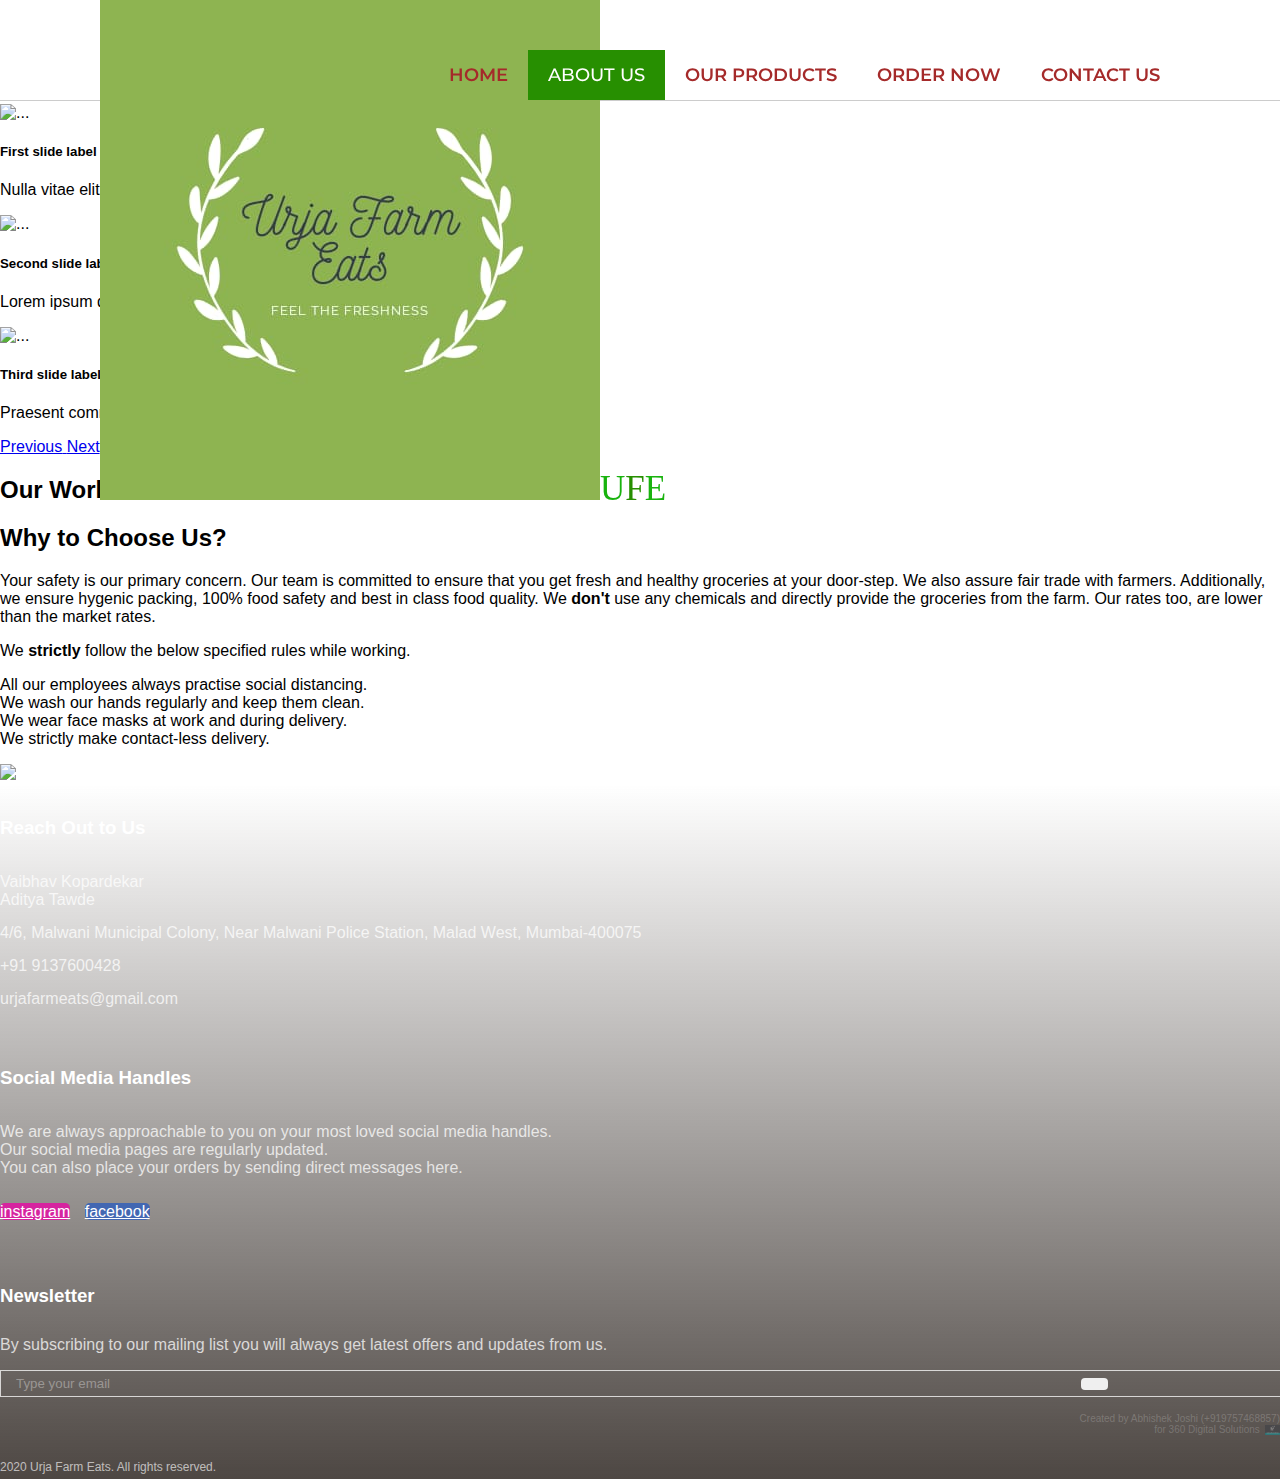
==== about.html @ f3934c21 "Update about.html" ====
<!DOCTYPE html>
<html lang="en-US">
<head>
	<title>Urja Farm Eats</title>

	<meta name="viewport" content="width=device-width, initial-scale=1">
	<meta charset="UTF-8" />
	<meta name="description" content="Official website of Urja Farm Eats.">
	<meta name="keywords" content="urja, farm, eats">
	<meta name="author" content="Abhishek Joshi for 360 Digital Solutions">


	<link rel="stylesheet" href="css/style.css" type="text/css" media="all" />


	<link href="https://fonts.googleapis.com/css2?family=Raleway:wght@500&display=swap" rel="stylesheet">
	<link href="https://fonts.googleapis.com/css2?family=Montserrat&display=swap" rel="stylesheet">


	<!-- Chrome, Firefox OS and Opera -->
	<meta name="theme-color" content="#0b4d02">
	<!-- Windows Phone -->
	<meta name="msapplication-navbutton-color" content="#0b4d02">
	<!-- iOS Safari -->
	<meta name="apple-mobile-web-app-status-bar-style" content="#0b4d02">




	<!-- CSS only -->
	<link rel="stylesheet" href="https://stackpath.bootstrapcdn.com/bootstrap/4.5.0/css/bootstrap.min.css" integrity="sha384-9aIt2nRpC12Uk9gS9baDl411NQApFmC26EwAOH8WgZl5MYYxFfc+NcPb1dKGj7Sk" crossorigin="anonymous">

	<!-- JS, Popper.js, and jQuery -->
	<script src="https://code.jquery.com/jquery-3.5.1.slim.min.js" integrity="sha384-DfXdz2htPH0lsSSs5nCTpuj/zy4C+OGpamoFVy38MVBnE+IbbVYUew+OrCXaRkfj" crossorigin="anonymous"></script>
	<script src="https://cdn.jsdelivr.net/npm/popper.js@1.16.0/dist/umd/popper.min.js" integrity="sha384-Q6E9RHvbIyZFJoft+2mJbHaEWldlvI9IOYy5n3zV9zzTtmI3UksdQRVvoxMfooAo" crossorigin="anonymous"></script>
	<script src="https://stackpath.bootstrapcdn.com/bootstrap/4.5.0/js/bootstrap.min.js" integrity="sha384-OgVRvuATP1z7JjHLkuOU7Xw704+h835Lr+6QL9UvYjZE3Ipu6Tp75j7Bh/kR0JKI" crossorigin="anonymous"></script>

	<script src="https://kit.fontawesome.com/48f5df0e7d.js" crossorigin="anonymous"></script>


	<link rel="shortcut icon" href="images/logo.jpg">
    <link rel="icon" href="images/logo.jpg">
    <link rel="apple-touch-icon" href="images/logo.jpg">

	
	<script>
		function numcount(){
			const counters = document.querySelectorAll('.counter');
			const speed = 99;

			counters.forEach(counter =>{
				const updateCount = () =>{
					const target = +counter.getAttribute('data-target');
					var count = +counter.innerText;

					const inc = Math.floor(target/speed);


					if(count<target)
					{
						counter.innerText = count + inc;
						setTimeout(updateCount, 20);
					}
					else
					{
						counter.innerText = target;
					}

				}

				updateCount();
			});
		}



	</script>



</head>
<body>







	<header>

		<div class="logo"><a href="https://urjafarmeats.com/" id="logo"><img src="images/logo.jpg">U<span class="farm-dark">F</span>E</a></div>
		<nav id="nav">
			<ul>
				<li><a href="https://urjafarmeats.com/">HOME</a></li>
				<li><a href="javascript: void(0)" class="active">ABOUT US</a></li>
				<li><a href="products.html">OUR PRODUCTS</a></li>
				<li><a href="order.html">ORDER NOW</a></li>
				<li><a href="contact.html">CONTACT US</a></li>
			</ul>
		</nav>
		<div class="menu-toggle" onclick="myFunction(this)" id="toggle">
			<div class="bar1"></div>
			<div class="bar2"></div>
			<div class="bar3"></div>
		</div>

	</header>
	<script type="text/javascript">
		function myFunction(x) {
			x.classList.toggle("change");
		}
	</script>
	<script type="text/javascript">
		$(document).ready(function(){
			$('.menu-toggle').click(function(){
				$('nav').toggleClass('active')
			})
		})
	</script>
	<br>


<div id="carouselExampleCaptions" class="carousel slide" data-ride="carousel">
  <ol class="carousel-indicators">
    <li data-target="#carouselExampleCaptions" data-slide-to="0" class="active"></li>
    <li data-target="#carouselExampleCaptions" data-slide-to="1"></li>
    <li data-target="#carouselExampleCaptions" data-slide-to="2"></li>
  </ol>
  <div class="carousel-inner">
    <div class="carousel-item active">
      <img src="..." class="d-block w-100" alt="...">
      <div class="carousel-caption d-none d-md-block">
        <h5>First slide label</h5>
        <p>Nulla vitae elit libero, a pharetra augue mollis interdum.</p>
      </div>
    </div>
    <div class="carousel-item">
      <img src="..." class="d-block w-100" alt="...">
      <div class="carousel-caption d-none d-md-block">
        <h5>Second slide label</h5>
        <p>Lorem ipsum dolor sit amet, consectetur adipiscing elit.</p>
      </div>
    </div>
    <div class="carousel-item">
      <img src="..." class="d-block w-100" alt="...">
      <div class="carousel-caption d-none d-md-block">
        <h5>Third slide label</h5>
        <p>Praesent commodo cursus magna, vel scelerisque nisl consectetur.</p>
      </div>
    </div>
  </div>
  <a class="carousel-control-prev" href="#carouselExampleCaptions" role="button" data-slide="prev">
    <span class="carousel-control-prev-icon" aria-hidden="true"></span>
    <span class="sr-only">Previous</span>
  </a>
  <a class="carousel-control-next" href="#carouselExampleCaptions" role="button" data-slide="next">
    <span class="carousel-control-next-icon" aria-hidden="true"></span>
    <span class="sr-only">Next</span>
  </a>
</div>



<h2 class="text-center topic">Our Work Process</h2>

<div class="delivery-flow text-center">
	<i class="fas fa-mobile"></i>
	<i class="fas fa-long-arrow-alt-right"></i>
	<i class="fas fa-truck"></i>
	<i class="fas fa-long-arrow-alt-right"></i>
	<i class="fas fa-home"></i>
	<i class="fas fa-long-arrow-alt-right"></i>
	<i class="far fa-grin-beam"></i> 
</div>

<div class="container">
	<h2 class="text-center topic">Why to Choose Us?</h2>
	<p class="why-us">Your safety is our primary concern. Our team is committed to ensure that you get fresh and healthy groceries at your door-step. We also assure fair trade with farmers. Additionally, we ensure hygenic packing, 100% food safety and best in class food quality. We <b>don't</b> use any chemicals and directly provide the groceries from the farm. Our rates too, are lower than the market rates.
	</p>
	<p class="covid text-center text-danger">
		We <b>strictly</b> follow the below specified rules while working.
		<div class="covid-padding">
			<div class="row">
				<div class="col-lg-6 col-sm-12 covid-rule">
					<div class="row text-danger">
						<div class="col-1 covid-icon"><i class="fas fa-people-arrows"></i></div>
						<div class="col-11">All our employees always practise social distancing.</div>
					</div>
				</div>
				<div class="col-lg-6 col-sm-12 covid-rule">
					<div class="row text-danger">
						<div class="col-1 covid-icon"><i class="fas fa-hands-wash"></i></div>
						<div class="col-11">We wash our hands regularly and keep them clean.</div>
					</div>
				</div>
			</div>
			<div class="row">
				<div class="col-lg-6 col-sm-12 covid-rule">
					<div class="row text-danger">
						<div class="col-1 covid-icon"><i class="fas fa-head-side-mask"></i></div>
						<div class="col-11">We wear face masks at work and during delivery.</div>
					</div>
				</div>
				<div class="col-lg-6 col-sm-12 covid-rule">
					<div class="row text-danger">
						<div class="col-1 covid-icon"><i class="fas fa-handshake-slash"></i></div>
						<div class="col-11">We strictly make contact-less delivery.</div>
					</div>
				</div>
			</div>
		</div>

	</p>

</div>



<!--footer-->


<div class="grass-img">
	<img src="images/grass.jpg" class="grass">
</div>

<footer>
	<div class="footer">
		<div class="container">
			<div class="row">
				<div class="col-lg-4 col-md-6 col-sm-6 col-xs-12 footer-blocks">
					<h3 class="footer-head">
						Reach Out to Us
					</h3>
					<div class="row footer-left">
						<div class="col-2 text-center"><i class="far fa-address-card"></i></div>
						<div class="col-10 footer-contact">Vaibhav Kopardekar<br>Aditya Tawde</div>
					</div>
					<div class="row footer-left">
						<div class="col-2 text-center"><i class="fas fa-store"></i></div>
						<div class="col-10 footer-contact">4/6, Malwani Municipal Colony, Near Malwani Police Station, Malad West, Mumbai-400075</div>
					</div>
					<div class="row footer-left">
						<div class="col-2 text-center"><i class="fas fa-mobile-alt"></i></div>
						<div class="col-10 footer-contact">+91 9137600428</div>
					</div>
					<div class="row footer-left">
						<div class="col-2 text-center"><i class="far fa-envelope"></i></div>
						<div class="col-10 footer-contact">urjafarmeats@gmail.com</div>
					</div>
				</div>
				<div class="col-lg-4 col-md-6 col-sm-6 col-xs-12 footer-blocks">
					<h3 class="footer-head">
						Social Media Handles
					</h3>
					<p class="footer-mid">
						We are always approachable to you on your most loved social media handles.<br>Our social media pages are regularly updated.<br>You can also place your orders by sending direct messages here.
						<br>
					</p>
					<p>
						<a href="#" class="button btn insta footer-social1"><i class="fab fa-instagram"></i> instagram</a>
						<a href="#" class="button btn fb footer-social2"><i class="fab fa-facebook-f"></i> facebook</a>
					</p>
				</div>
				<div class="col-lg-4 col-md-12 col-sm-12 col-xs-12 footer-blocks">
					<h3 class="footer-head">
						Newsletter
					</h3>
					<p class="footer-right">
						By subscribing to our mailing list you will always get latest offers and updates from us.
						<br>
						<form class="text-center footer-form">
							<input type="email" name="" class="footer-input" placeholder="Type your email" required><button type="submit" class="btn footer-button"><i class="far fa-paper-plane"></i></button>
						</form>
					</p>
					<p class="credits">
						Created by Abhishek Joshi (+919757468857)<br>for 360 Digital Solutions <img class="digi-sol" src="images/digi_sol.jpg">
					</p>
				</div>
			</div>
			<div class="copyright text-center"><i class="far fa-copyright"></i> 2020 Urja Farm Eats. All rights reserved.</div>
		</div>
	</div>	
</footer>




</body>
</html>
---- css/style.css ----
body
{
	margin: 0;
	padding: 0;
	font-family: sans-serif;
	background: white;
	background-size: cover;
	scroll-behavior: smooth;
}

::-moz-selection { /* Code for Firefox */
  color: white;
  background: black;
}

::selection {
  color: white;
  background: black;
}

@font-face {
  font-family: title;
  src: url(../fonts/nickainley.otf);
}

header
{
	position: fixed;
	top: 0;
	left: 0;
	padding: 0 100px;
	background: #fff;
	width: 100%;
	box-sizing: border-box;
	border-bottom: 1px solid rgba(0,0,0,0.2);
	z-index: 50;
}

header .logo a
{
	color: #19b30e;
	height: 50px;
	line-height: 50px;
	font-size: 35px;
	float: left;
	text-decoration: none;
	font-family: 'title';
}

.farm-dark
{
	color: #278f01;
}

header nav
{
	float: right;
}

header nav ul
{
	margin: 0;
	padding: 0;
	display: flex;
}

header nav ul li
{
	list-style: none;
}

header nav ul li a
{
	height: 50px;
	line-height: 50px;
	padding: 0 20px;
	color: #a52a2a;
	text-decoration: none;
	display: block;
	transition: 0.2s;
	font-family: 'Montserrat', sans-serif;
	font-size: 18px;
	font-weight: 600;
}

header nav ul li a:hover
{
	color: #fff;
	background: #19b30e;
	text-decoration: none;
	font-weight: 500;
	transition: 0.2s;
}

header nav ul li a.active
{
	color: #fff;
	background: #278f01;
	text-decoration: none;
	font-weight: 500;
}

.menu-toggle
{
	color: #fff;
	float: right;
	line-height: 50px;
	font-size: 24px;
	cursor: pointer;
	display: none;
}

@media (max-width: 1156px)
{
	header
	{
		padding: 0 20px;
	}
}

@media (max-width: 1000px)
{
	header
	{
		padding: 0 20px;
	}
	.menu-toggle
	{
		display: block;
		margin-top: 10px;
	}
	header nav
	{
		position: fixed;
		width: 100%;
		height: calc(100vh - 50px);
		background: #fff;
		top: 50px;
		right: -100%;
		transition: 0.5s;
	}
	header nav.active
	{
		right: 0;
		width: 30%;
		min-width: 200px;
		border-left: 1px solid rgba(0,0,0,0.2);
		border-top: 1px solid rgba(0,0,0,0.2);
	}
	header nav ul
	{
		display: block;
		text-align: center;
	}
	header nav ul li a
	{
		border-bottom: 1px solid rgba(0,0,0,0.2);
		font-weight: 500;
	}
}

.bar1, .bar2, .bar3
{
	width: 30px;
	height: 2px;
	background-color: #009000;
	margin: 6px 0;
	transition: 0.5s ease;
}

.change .bar1
{
	transform: rotate(-45deg) translate(-3px,4px);
}

.change .bar3
{
	transform: rotate(45deg) translate(-7px,-8px);
}

.change .bar2
{
	opacity: 0;
}

.banner
{
	background: linear-gradient(rgba(255,255,255,0.8),rgba(255,255,255,0.8)), url(../images/banner.png);
	background-size: cover;
	background-repeat: no-repeat;
}

.banner-title
{
	padding: 90px 40px 20px 40px;
	color: #19b30e;
	font-size: 100px;
	text-shadow: 0 0 0px #0d9903;
	font-family: 'title';
}

@media(max-width: 706px)
{
	.banner-title
	{
		padding: 50px 40px 20px 40px;
	}
}

@media(max-width: 485px)
{
	.banner-title
	{
		padding: 50px 70px 20px 70px;
	}
}

@media(max-width: 369px)
{
	.banner-title
	{
		padding: 50px 40px 20px 40px;
	}
}

.banner-tagline
{
	padding-bottom: 20px;
	padding-left: 400px;
	font-family: 'Raleway', sans-serif;
	color: #007400;
}

@media(max-width: 775px)
{
	.banner-tagline
	{
		padding-left: 250px;
	}
}

@media(max-width: 590px)
{
	.banner-tagline
	{
		padding-left: 150px;
	}
}

@media(max-width: 485px)
{
	.banner-tagline
	{
		padding-left: 0px;
	}
}

.banner-text
{
	color: #a52a2a;
	padding-bottom: 40px;
	padding-left: 20px;
	padding-right: 20px;
	font-family: 'Montserrat', sans-serif;
}

@media(max-width: 320px)
{
	.banner-text
	{
		font-size: 23px;
	}
}

.banner-btn
{
	padding-bottom: 40px;
}

.banner-btn1
{
	font-weight: 400;
	font-size: 27px;
	text-align: center;
	color: #d9534f;
	border: solid 2px #d9534f;
	border-radius: 50px;
	padding: 5px 10px;
	transition: 0.5s;
	margin-right: 20px;
	font-family: 'Montserrat', sans-serif;
}

.banner-btn
{
	padding-bottom: 40px;
}

.banner-btn1:hover
{
	text-decoration: none;
	background-color: #d9534f;
	transition: 0.5s;
	color: white;
}

.banner-btn2
{
	font-weight: 400;
	font-size: 27px;
	text-align: center;
	color: #3260ab;
	border: solid 2px #3260ab;
	border-radius: 50px;
	padding: 5px 10px;
	transition: 0.5s;
	margin-left: 20px;
	font-family: 'Montserrat', sans-serif;
}

.banner-btn2:hover
{
	text-decoration: none;
	background-color: #3260ab;
	transition: 0.5s;
	color: white;
}

@media(max-width: 536px)
{
	.banner-btn1
	{
		margin-right: 10px;
	}

	.banner-btn2
	{
		margin-left: 10px;
	}
}

@media(max-width: 470px)
{
	.banner-btn1
	{
		margin-right: 5px;
		font-size: 22px;
	}

	.banner-btn2
	{
		margin-left: 5px;
		font-size: 22px;
	}
}

@media(max-width: 379px)
{
	.banner-btn1
	{
		margin: 0 0 0 0;
	}

	.banner-btn2
	{
		margin: 0 0 0 0;
	}
}

@media(max-width: 347px)
{
	.banner-btn1
	{
		font-size: 19px;
	}

	.banner-btn2
	{
		font-size: 19px;
	}
}

.grass-img
{
	padding-bottom: 0 !important;
	margin-bottom: 0 !important;
}

.grass
{
	width: 100%;
}

footer
{
	background: linear-gradient(rgba(33,25,20,0),rgba(33,25,20,0.8)),url(../images/dirt.jpg);
}

.insta
{
	color: #fff !important;
	background: #d6249f !important;
  	border: none !important;
  	border-radius: 0.3em !important;
}

.fb
{
	color: #fff !important;
	background: #4267B2 !important;
	border: none !important;
	border-radius: 0.3em !important;
}

.footer-input
{
	outline: none;
    padding: 5px 15px;
    color: #fff;
    width: 82%;
    border: none;
    background: none;
}

.footer-input::placeholder { /* Chrome, Firefox, Opera, Safari 10.1+ */
	color: rgba(255,255,255,0.35);
}

:-ms-input-placeholder { /* Internet Explorer 10-11 */
	color: rgba(255,255,255,0.35);
}

::-ms-input-placeholder { /* Microsoft Edge */
	color: rgba(255,255,255,0.35);
}

.footer-button
{
	display: inline-block;
    text-align: center;
    vertical-align: middle;
    -webkit-user-select: none;
    -moz-user-select: none;
    -ms-user-select: none;
    user-select: none;
    border: 1px solid transparent;
    padding: 5px 10px 5px 15px !important;
    line-height: 1.5;
    border-radius: 0.25rem;
    color: rgba(255,255,255,0.75) !important;
}

.footer-form
{
	width: 100%;
	border: solid 1px rgba(255,255,255,0.75);
}

.footer-blocks
{
	padding-top: 10px;
	padding-bottom: 15px;
}

.footer-head
{
	padding-top: 5px;
	padding-bottom: 10px;
	color: #fff;
}

.footer-contact
{
	padding-left: 0px !important;
}

.footer-left
{
	padding-top: 5px;
	padding-bottom: 10px;
	color: rgba(255,255,255,0.75);
}

.footer-mid
{
	color: rgba(255,255,255,0.75);
	padding-top: 5px;
	padding-bottom: 10px;
}

.footer-social1
{
	margin-left: 0px;
	margin-right: 5px;
}

.footer-social2
{
	margin-left: 5px;
	margin-right: 5px;
}

.footer-right
{
	color: rgba(255,255,255,0.75);
}

.credits
{
	text-align: right;
	color: rgba(255,255,255,0.2);
	transition: 0.3s;
	font-size: 10px;
}

.credits:hover
{
	color: rgba(255,255,255,0.75);
	transition: 0.3s;
}

.digi-sol
{
	float: right;
	height: 1em;
	width: auto;
	padding: 0.1em 0 0 0.5em;
	opacity: 0.5;
	transition: 0.3s;
}

.credits:hover .digi-sol
{
	opacity: 0.75;
	transition: 0.3s;
}

.copyright
{
	padding: 0 0 5px 0;
	margin: 0 0 0 0;
	font-size: 12px;
	color: rgba(255,255,255,0.65);
}

.delivery-flow
{
	font-size: 10vw;
	color: #016a8c;
}
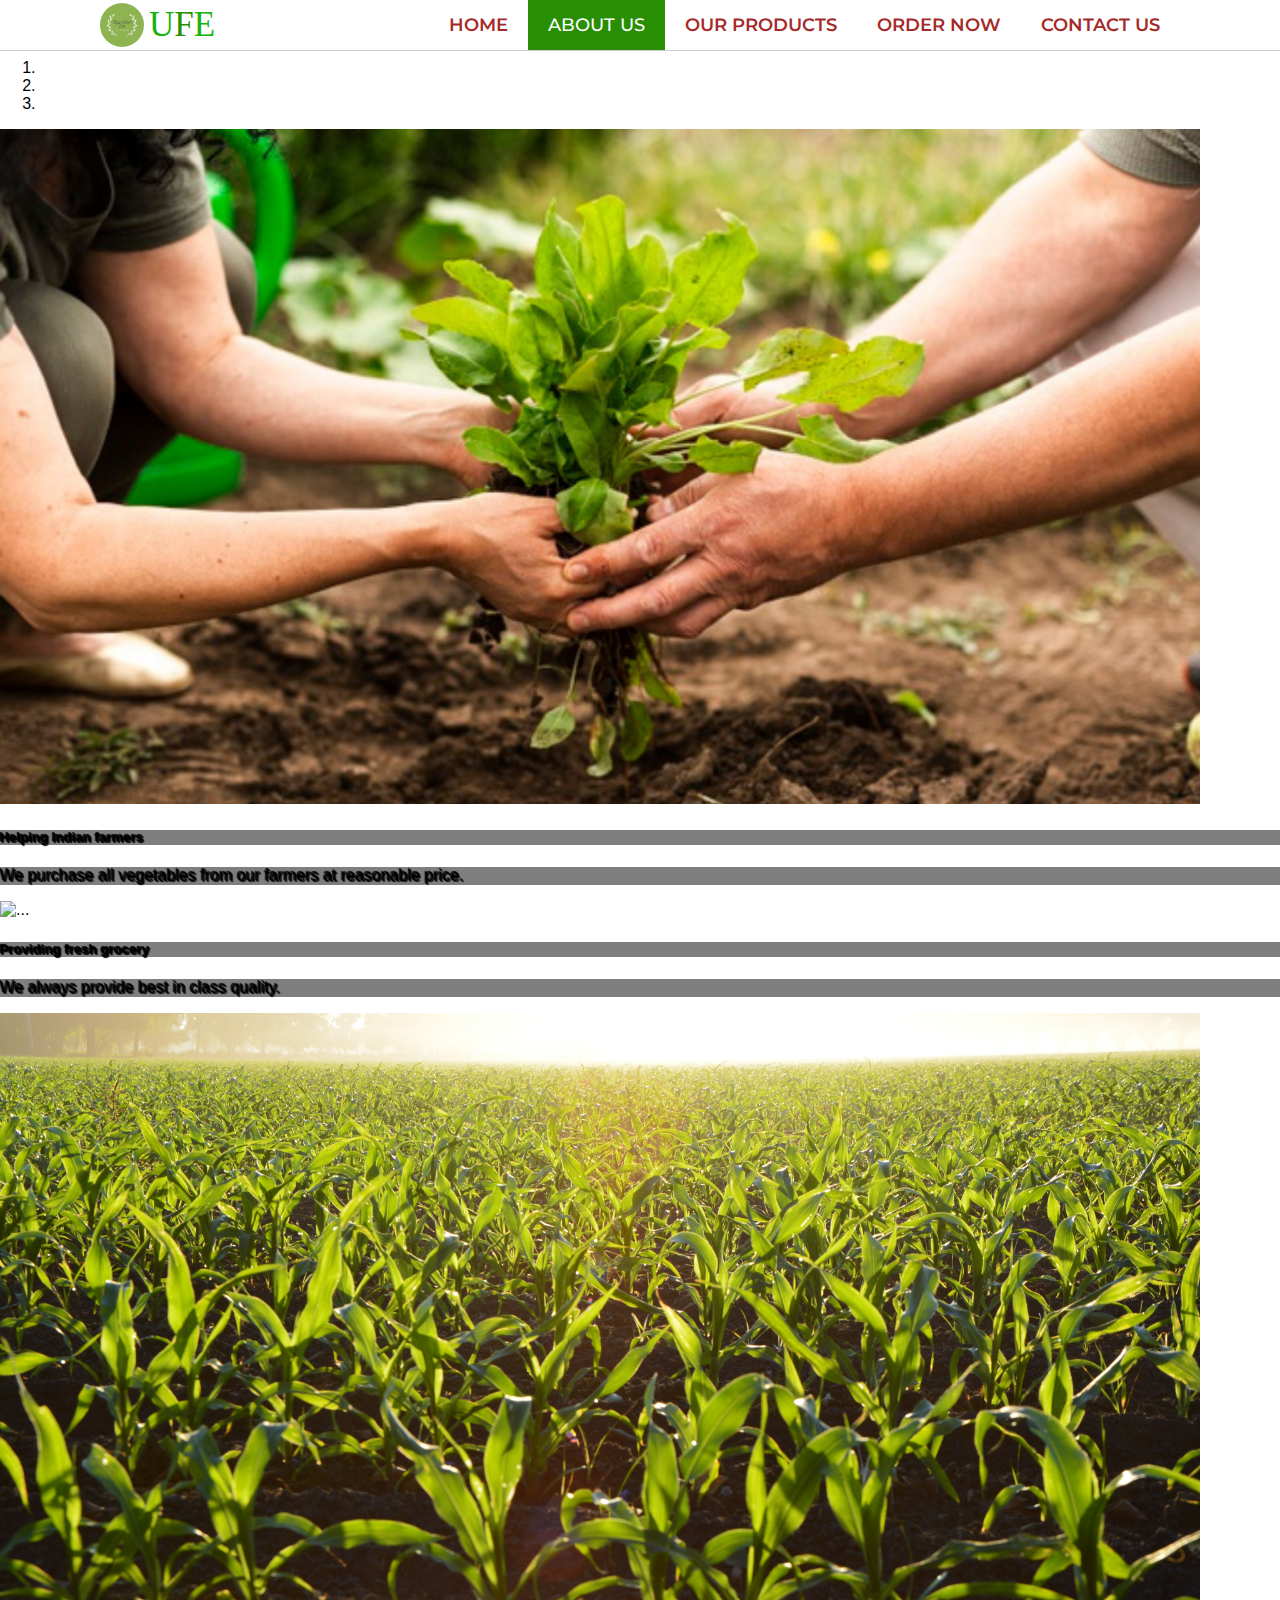
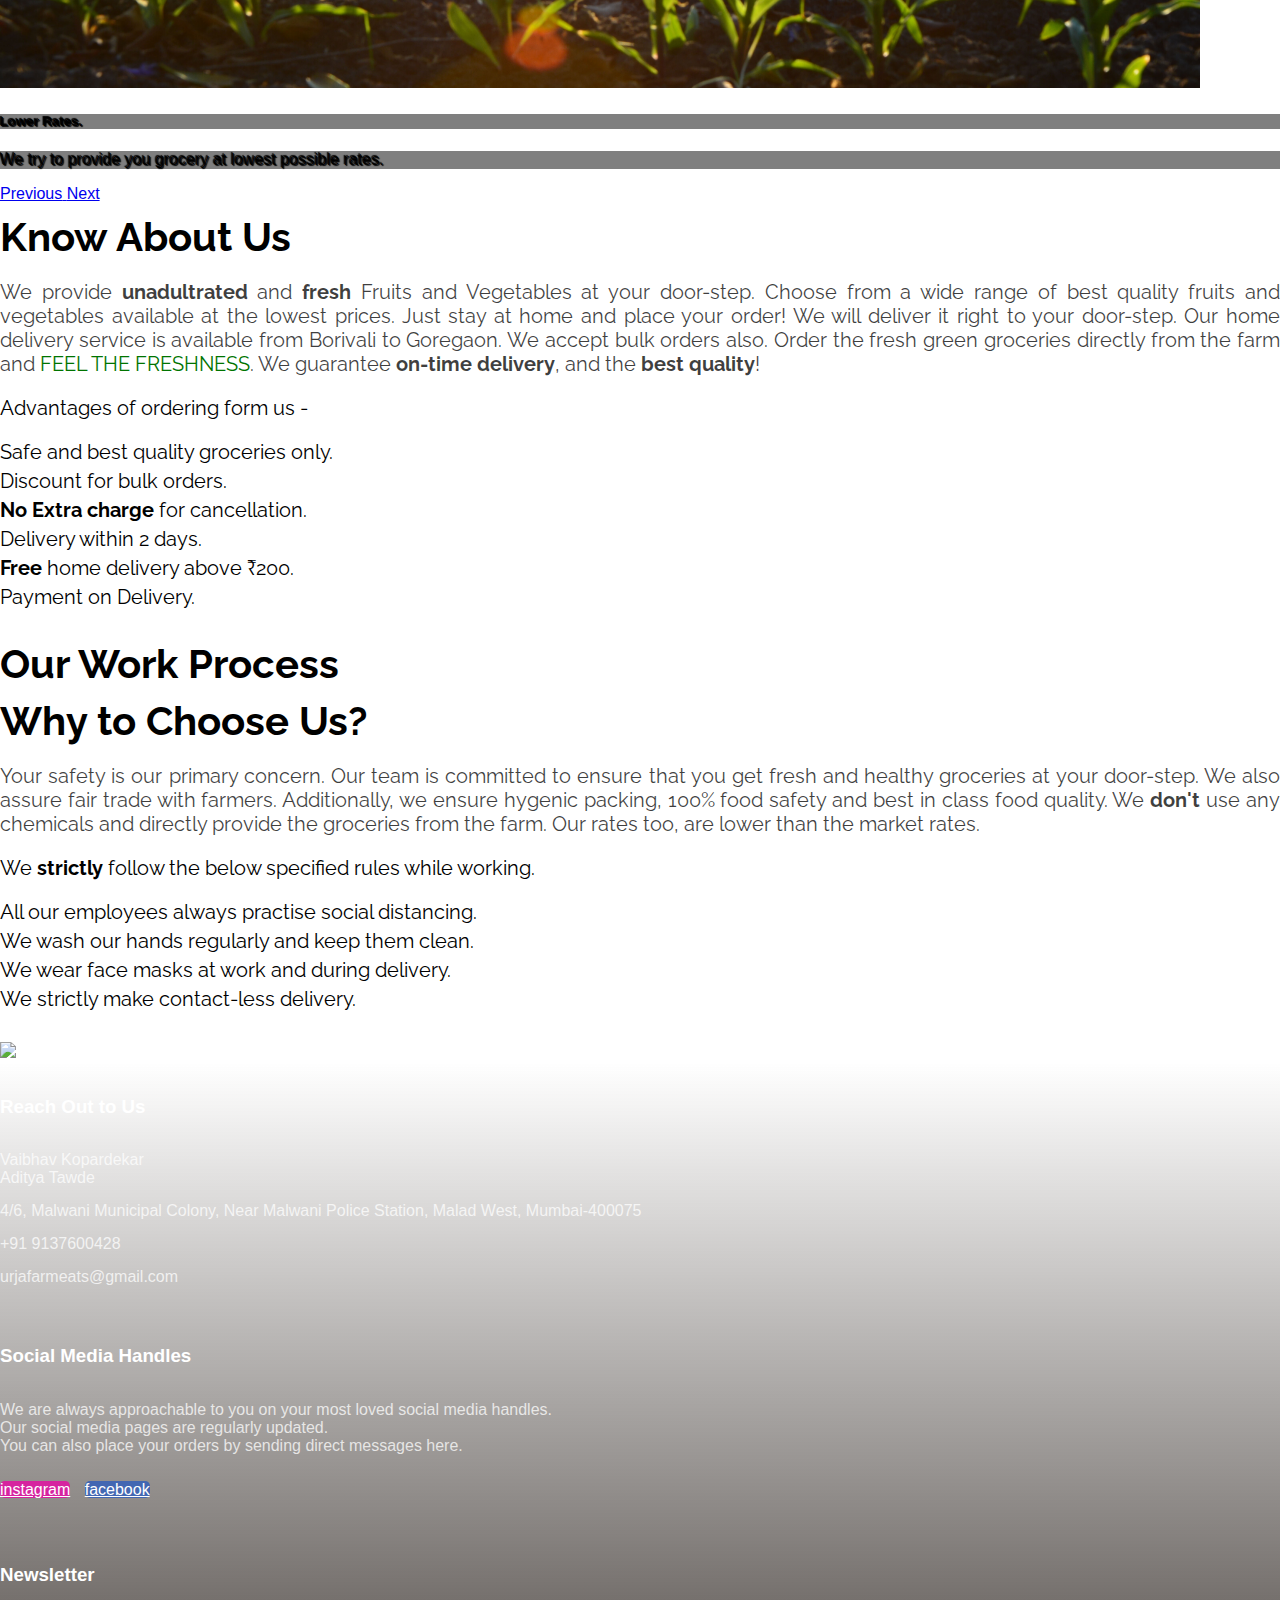
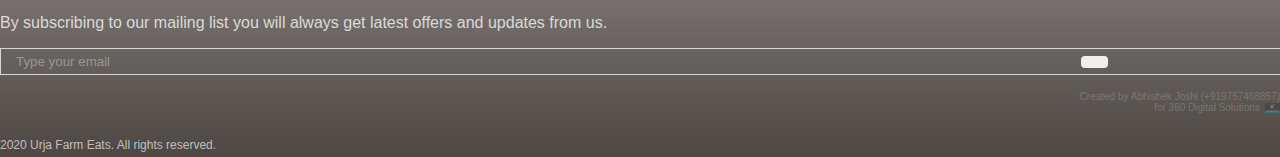
==== commit a894d603: "about full" ====
--- a/about.html
+++ b/about.html
@@ -43,38 +43,7 @@
     <link rel="apple-touch-icon" href="images/logo.jpg">
 
 	
-	<script>
-		function numcount(){
-			const counters = document.querySelectorAll('.counter');
-			const speed = 99;
-
-			counters.forEach(counter =>{
-				const updateCount = () =>{
-					const target = +counter.getAttribute('data-target');
-					var count = +counter.innerText;
-
-					const inc = Math.floor(target/speed);
-
-
-					if(count<target)
-					{
-						counter.innerText = count + inc;
-						setTimeout(updateCount, 20);
-					}
-					else
-					{
-						counter.innerText = target;
-					}
-
-				}
-
-				updateCount();
-			});
-		}
-
-
-
-	</script>
+	
 
 
 
@@ -121,7 +90,7 @@
 	<br>
 
 
-<div id="carouselExampleCaptions" class="carousel slide" data-ride="carousel">
+<div id="carouselExampleCaptions" class="carousel slide car" data-ride="carousel">
   <ol class="carousel-indicators">
     <li data-target="#carouselExampleCaptions" data-slide-to="0" class="active"></li>
     <li data-target="#carouselExampleCaptions" data-slide-to="1"></li>
@@ -129,24 +98,24 @@
   </ol>
   <div class="carousel-inner">
     <div class="carousel-item active">
-      <img src="..." class="d-block w-100" alt="...">
-      <div class="carousel-caption d-none d-md-block">
-        <h5>First slide label</h5>
-        <p>Nulla vitae elit libero, a pharetra augue mollis interdum.</p>
+      <img src="images/car3.png" class="d-block w-100 carimg" alt="...">
+      <div class="carousel-caption d-md-block">
+        <h5 class="shadow-text">Helping Indian farmers</h5>
+        <p class="shadow-text">We purchase all vegetables from our farmers at reasonable price.</p>
       </div>
     </div>
     <div class="carousel-item">
-      <img src="..." class="d-block w-100" alt="...">
-      <div class="carousel-caption d-none d-md-block">
-        <h5>Second slide label</h5>
-        <p>Lorem ipsum dolor sit amet, consectetur adipiscing elit.</p>
+      <img src="images/car2.png" class="d-block w-100 carimg" alt="...">
+      <div class="carousel-caption d-md-block">
+        <h5 class="shadow-text">Providing fresh grocery</h5>
+        <p class="shadow-text">We always provide best in class quality.</p>
       </div>
     </div>
     <div class="carousel-item">
-      <img src="..." class="d-block w-100" alt="...">
-      <div class="carousel-caption d-none d-md-block">
-        <h5>Third slide label</h5>
-        <p>Praesent commodo cursus magna, vel scelerisque nisl consectetur.</p>
+      <img src="images/car1.png" class="d-block w-100 carimg" alt="...">
+      <div class="carousel-caption d-md-block">
+        <h5 class="shadow-text">Lower Rates.</h5>
+        <p class="shadow-text">We try to provide you grocery at lowest possible rates.</p>
       </div>
     </div>
   </div>
@@ -158,6 +127,61 @@
     <span class="carousel-control-next-icon" aria-hidden="true"></span>
     <span class="sr-only">Next</span>
   </a>
+</div>
+
+
+<div class="container">
+	<h2 class="text-center topic">Know About Us</h2>
+	<p class="why-us">We provide <b>unadultrated</b> and <b>fresh</b> Fruits and Vegetables at your door-step. Choose from a wide range of best quality fruits and vegetables available at the lowest prices. Just stay at home and place your order! We will deliver it right to your door-step. Our home delivery service is available from Borivali to Goregaon. <span class="text-danger">We accept bulk orders also</span>. Order the fresh green groceries directly from the farm and <span class="feel">FEEL THE FRESHNESS</span>. We guarantee <b>on-time delivery</b>, and the <b>best quality</b>!
+	</p>
+	<p class="covid text-center text-success">
+		Advantages of ordering form us -
+		<div class="covid-padding">
+			<div class="row">
+				<div class="col-lg-6 col-sm-12 covid-rule">
+					<div class="row text-success">
+						<div class="col-1 covid-icon"><i class="fas fa-carrot"></i></div>
+						<div class="col-11">Safe and best quality groceries only.</div>
+					</div>
+				</div>
+				<div class="col-lg-6 col-sm-12 covid-rule">
+					<div class="row text-success">
+						<div class="col-1 covid-icon"><i class="fas fa-tags"></i></div>
+						<div class="col-11">Discount for bulk orders.</div>
+					</div>
+				</div>
+			</div>
+			<div class="row">
+				<div class="col-lg-6 col-sm-12 covid-rule">
+					<div class="row text-success">
+						<div class="col-1 covid-icon"><i class="fab fa-creative-commons-nc"></i></div>
+						<div class="col-11"><b>No Extra charge</b> for cancellation.</div>
+					</div>
+				</div>
+				<div class="col-lg-6 col-sm-12 covid-rule">
+					<div class="row text-success">
+						<div class="col-1 covid-icon"><i class="fas fa-truck"></i></div>
+						<div class="col-11">Delivery within 2 days.</div>
+					</div>
+				</div>
+			</div>
+			<div class="row">
+				<div class="col-lg-6 col-sm-12 covid-rule">
+					<div class="row text-success">
+						<div class="col-1 covid-icon"><i class="fas fa-money-bill-wave"></i></div>
+						<div class="col-11"><b>Free</b> home delivery above ₹200.</div>
+					</div>
+				</div>
+				<div class="col-lg-6 col-sm-12 covid-rule">
+					<div class="row text-success">
+						<div class="col-1 covid-icon"><i class="fas fa-rupee-sign"></i></div>
+						<div class="col-11">Payment on Delivery.</div>
+					</div>
+				</div>
+			</div>
+		</div>
+
+	</p>
 </div>
 
 
--- a/css/style.css
+++ b/css/style.css
@@ -45,6 +45,16 @@
 	float: left;
 	text-decoration: none;
 	font-family: 'title';
+}
+
+header .logo img
+{
+	height: 44px;
+	width: 44px;
+	float: left;
+	margin-right: 5px;
+	margin-top: 3px;
+	border-radius: 50%
 }
 
 .farm-dark
@@ -294,6 +304,14 @@
 .banner-btn
 {
 	padding-bottom: 40px;
+}
+
+@media(max-width: 350px)
+{
+	.banner-btn
+	{
+		padding-bottom: 20px;
+	}
 }
 
 .banner-btn1:hover
@@ -547,4 +565,104 @@
 {
 	font-size: 10vw;
 	color: #016a8c;
+}
+
+.topic
+{
+	font-family: 'Raleway', sans-serif;
+	font-size: 40px;
+	margin: 10px 0 10px 0;
+	color: #000;
+}
+
+@media(max-width: 520px)
+{
+	.topic
+	{
+		font-size: 30px;
+	}
+}
+
+@media(max-width: 350px)
+{
+	.topic
+	{
+		font-size: 20px;
+	}
+}
+
+.why-us
+{
+	color: rgba(0,0,0,0.75);
+	font-family: 'Raleway', sans-serif;
+	font-size: 20px;
+	text-align: justify;
+}
+
+.covid
+{
+	font-family: 'Raleway', sans-serif;
+	font-size: 20px;
+}
+
+@media(max-width: 350px)
+{
+	.why-us, .covid
+	{
+		font-size: 15px;
+	}
+}
+
+.covid-rule
+{
+	font-family: 'Raleway', sans-serif;
+	font-size: 20px;
+	padding-bottom: 5px;
+}
+
+@media(max-width: 350px)
+{
+	.covid-rule
+	{
+		font-size: 15px;
+	}
+}
+
+.covid-icon
+{
+	padding-right: 0px !important;
+	text-align: right;
+}
+
+.covid-padding
+{
+	padding-bottom: 10px;
+}
+
+.car
+{
+	padding-top: 25px;
+}
+
+@media(min-width: 1000px)
+{
+	.carimg
+	{
+		height: 75vh;
+		max-height: all;
+	}
+}
+
+.shadow-text
+{
+	text-shadow: 1px 1px 1px #000,-1px -1px 1px #000;
+	background: rgba(0,0,0,0.5);
+	width: auto;
+	font-family: sans-serif;
+}
+
+.feel
+{
+	font-family: 'Raleway', sans-serif;
+    color: #007400;
 }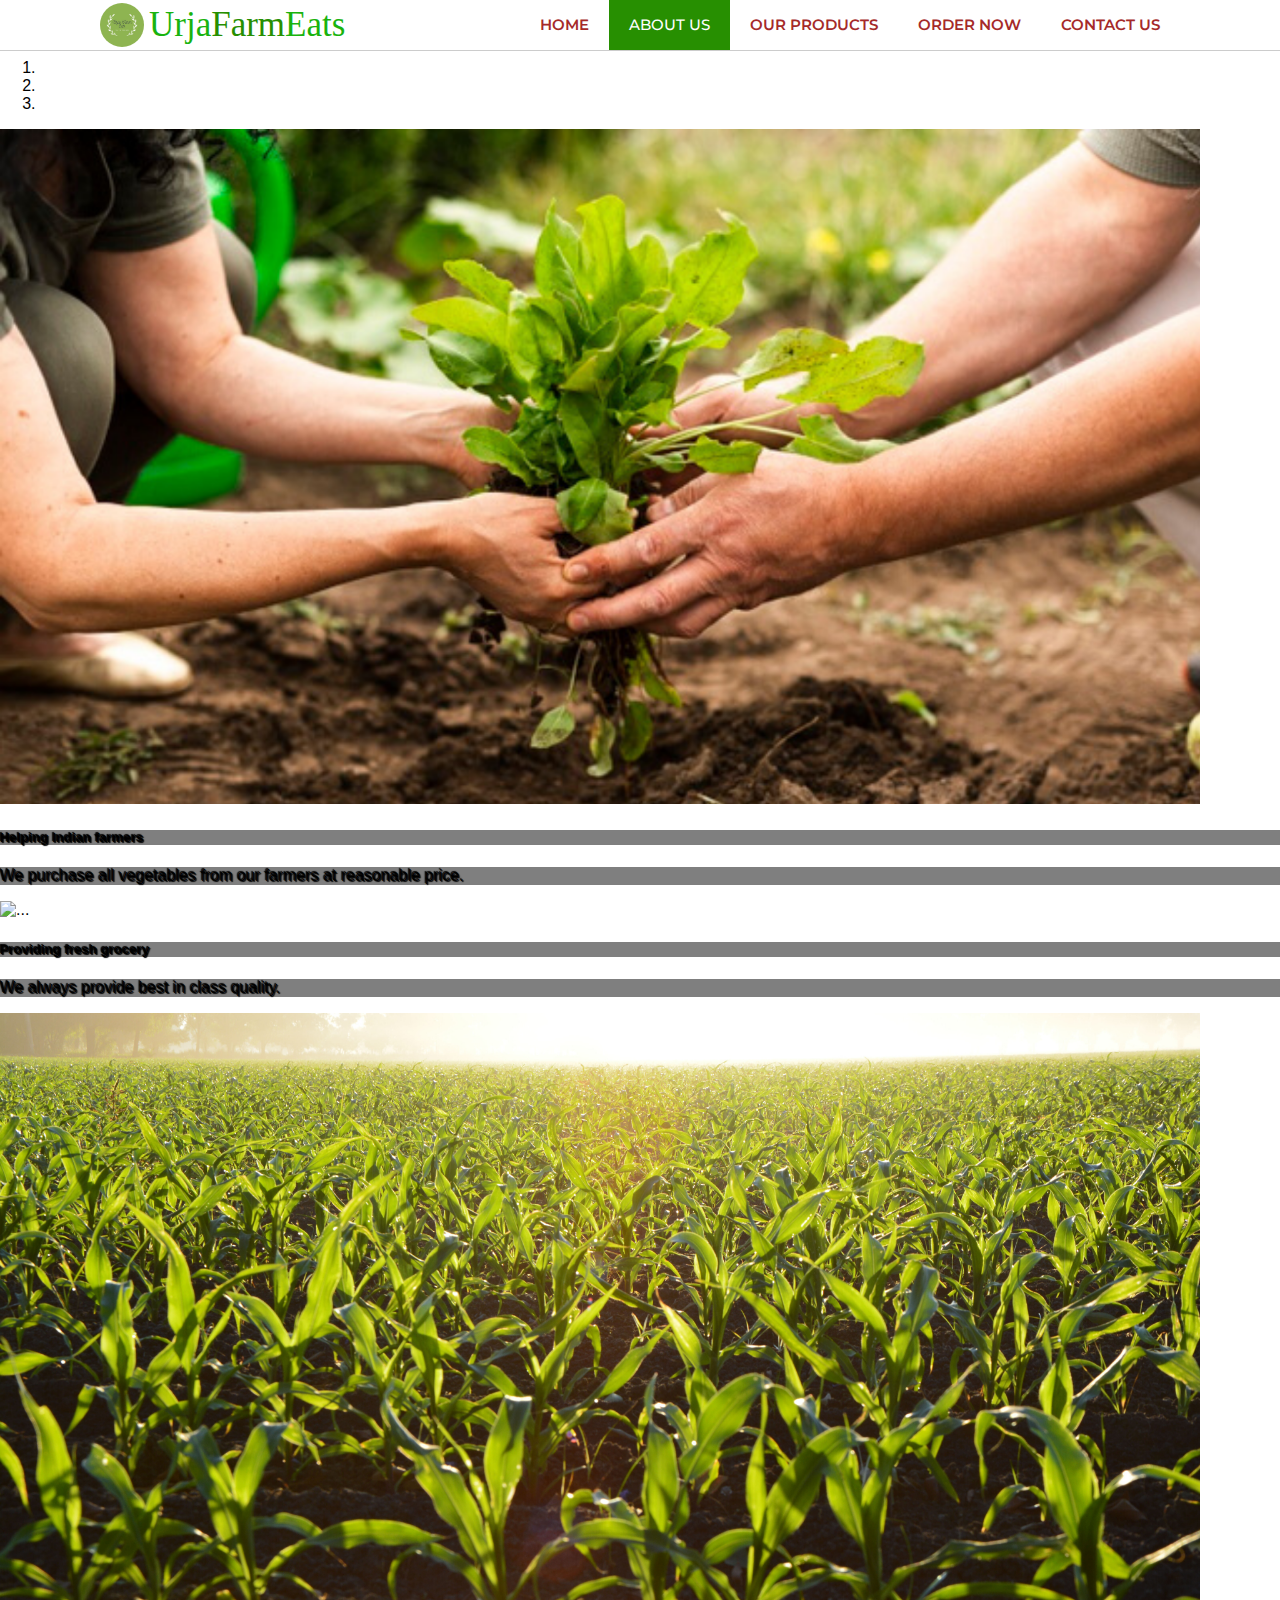
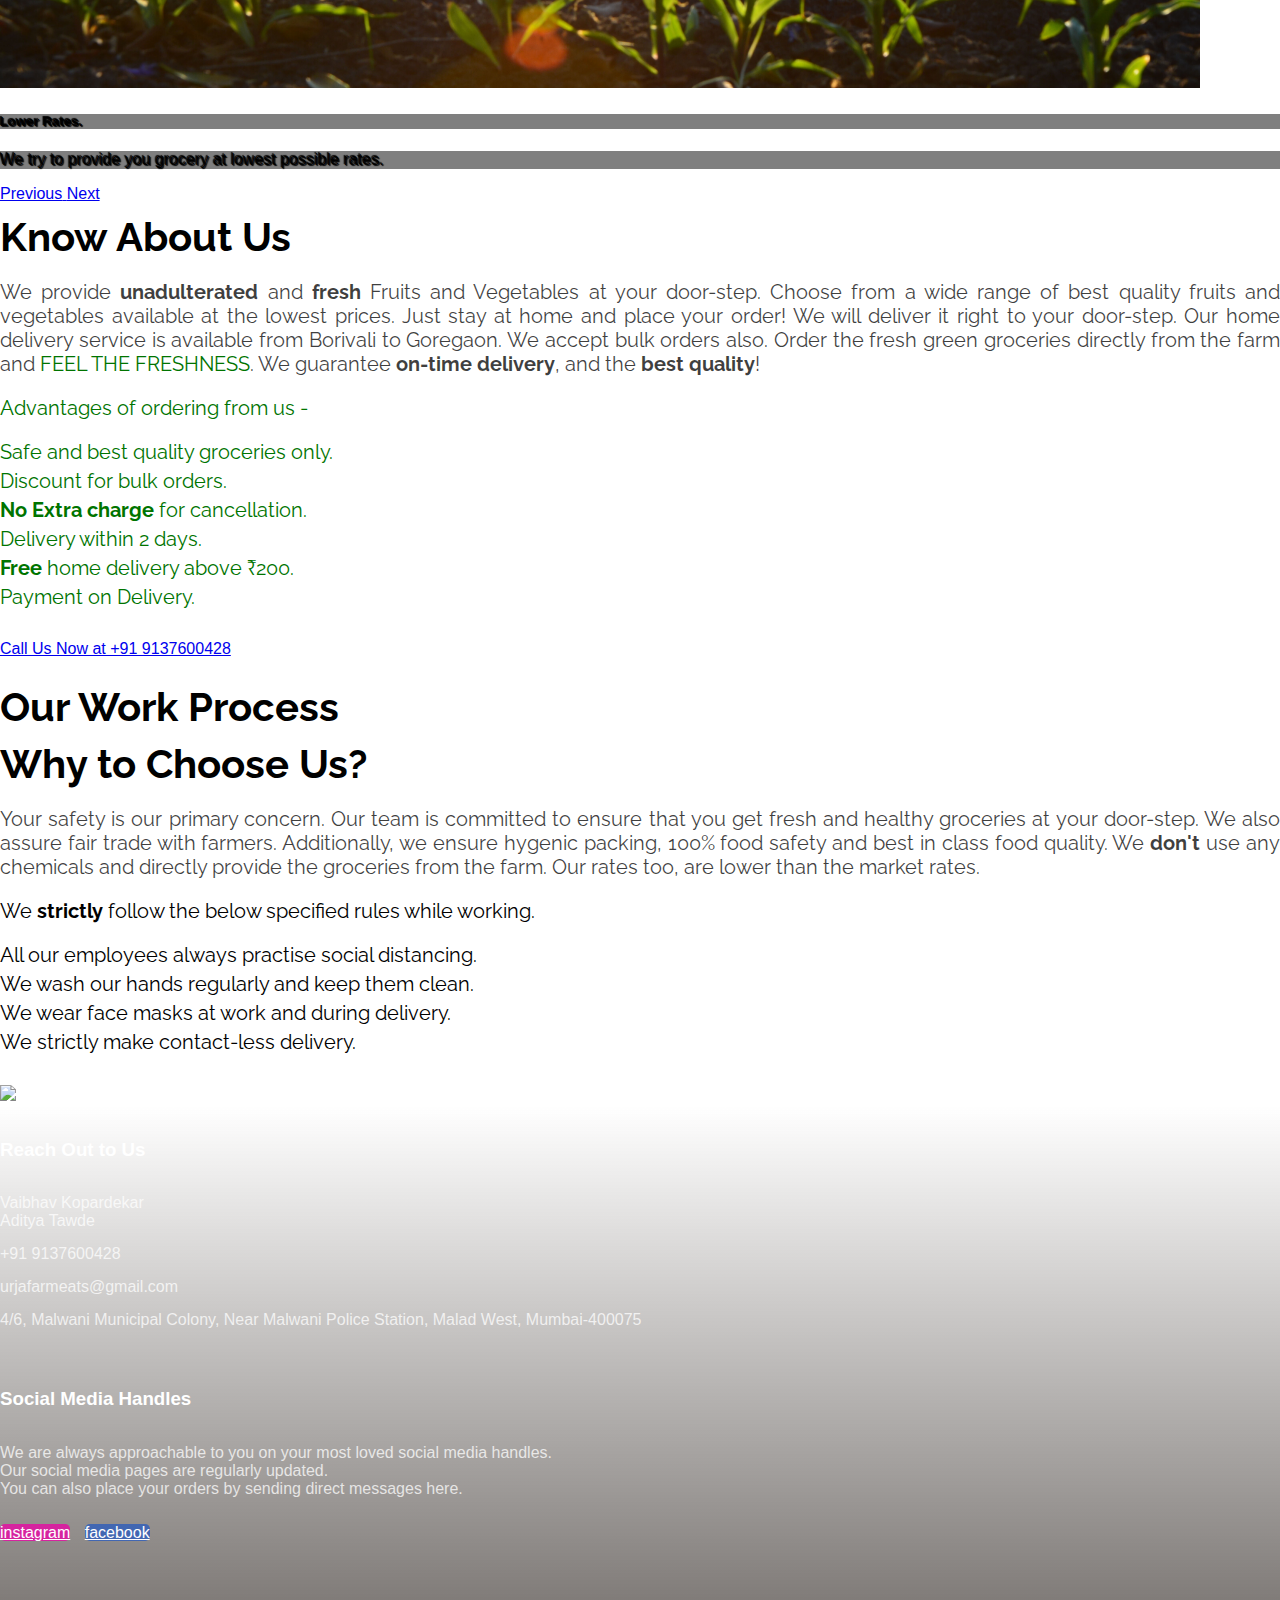
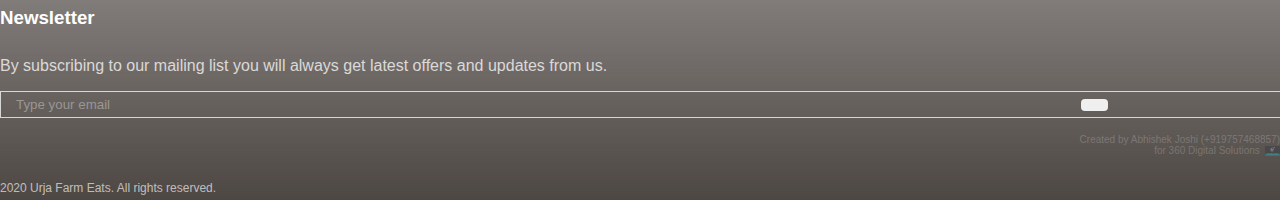
==== commit 83261002: "fixes" ====
--- a/about.html
+++ b/about.html
@@ -58,7 +58,7 @@
 
 	<header>
 
-		<div class="logo"><a href="https://urjafarmeats.com/" id="logo"><img src="images/logo.jpg">U<span class="farm-dark">F</span>E</a></div>
+		<div class="logo"><a href="https://urjafarmeats.com/" id="logo"><img src="images/logo.jpg">Urja<span class="farm-dark">Farm</span>Eats</a></div>
 		<nav id="nav">
 			<ul>
 				<li><a href="https://urjafarmeats.com/">HOME</a></li>
@@ -132,20 +132,20 @@
 
 <div class="container">
 	<h2 class="text-center topic">Know About Us</h2>
-	<p class="why-us">We provide <b>unadultrated</b> and <b>fresh</b> Fruits and Vegetables at your door-step. Choose from a wide range of best quality fruits and vegetables available at the lowest prices. Just stay at home and place your order! We will deliver it right to your door-step. Our home delivery service is available from Borivali to Goregaon. <span class="text-danger">We accept bulk orders also</span>. Order the fresh green groceries directly from the farm and <span class="feel">FEEL THE FRESHNESS</span>. We guarantee <b>on-time delivery</b>, and the <b>best quality</b>!
+	<p class="why-us">We provide <b>unadulterated</b> and <b>fresh</b> Fruits and Vegetables at your door-step. Choose from a wide range of best quality fruits and vegetables available at the lowest prices. Just stay at home and place your order! We will deliver it right to your door-step. Our home delivery service is available from Borivali to Goregaon. <span class="text-danger">We accept bulk orders also</span>. Order the fresh green groceries directly from the farm and <span class="feel">FEEL THE FRESHNESS</span>. We guarantee <b>on-time delivery</b>, and the <b>best quality</b>!
 	</p>
-	<p class="covid text-center text-success">
-		Advantages of ordering form us -
+	<p class="covid text-center success-color">
+		Advantages of ordering from us -
 		<div class="covid-padding">
 			<div class="row">
 				<div class="col-lg-6 col-sm-12 covid-rule">
-					<div class="row text-success">
+					<div class="row success-color">
 						<div class="col-1 covid-icon"><i class="fas fa-carrot"></i></div>
 						<div class="col-11">Safe and best quality groceries only.</div>
 					</div>
 				</div>
 				<div class="col-lg-6 col-sm-12 covid-rule">
-					<div class="row text-success">
+					<div class="row success-color">
 						<div class="col-1 covid-icon"><i class="fas fa-tags"></i></div>
 						<div class="col-11">Discount for bulk orders.</div>
 					</div>
@@ -153,13 +153,13 @@
 			</div>
 			<div class="row">
 				<div class="col-lg-6 col-sm-12 covid-rule">
-					<div class="row text-success">
+					<div class="row success-color">
 						<div class="col-1 covid-icon"><i class="fab fa-creative-commons-nc"></i></div>
 						<div class="col-11"><b>No Extra charge</b> for cancellation.</div>
 					</div>
 				</div>
 				<div class="col-lg-6 col-sm-12 covid-rule">
-					<div class="row text-success">
+					<div class="row success-color">
 						<div class="col-1 covid-icon"><i class="fas fa-truck"></i></div>
 						<div class="col-11">Delivery within 2 days.</div>
 					</div>
@@ -167,13 +167,13 @@
 			</div>
 			<div class="row">
 				<div class="col-lg-6 col-sm-12 covid-rule">
-					<div class="row text-success">
+					<div class="row success-color">
 						<div class="col-1 covid-icon"><i class="fas fa-money-bill-wave"></i></div>
 						<div class="col-11"><b>Free</b> home delivery above ₹200.</div>
 					</div>
 				</div>
 				<div class="col-lg-6 col-sm-12 covid-rule">
-					<div class="row text-success">
+					<div class="row success-color">
 						<div class="col-1 covid-icon"><i class="fas fa-rupee-sign"></i></div>
 						<div class="col-11">Payment on Delivery.</div>
 					</div>
@@ -183,6 +183,10 @@
 
 	</p>
 </div>
+
+<div class="text-center call-button">
+	<a class="btn btn-danger text-white" href="tel:+919137600428">Call Us Now at +91 9137600428</a>
+</div>	
 
 
 
@@ -261,16 +265,16 @@
 						<div class="col-10 footer-contact">Vaibhav Kopardekar<br>Aditya Tawde</div>
 					</div>
 					<div class="row footer-left">
-						<div class="col-2 text-center"><i class="fas fa-store"></i></div>
-						<div class="col-10 footer-contact">4/6, Malwani Municipal Colony, Near Malwani Police Station, Malad West, Mumbai-400075</div>
-					</div>
-					<div class="row footer-left">
 						<div class="col-2 text-center"><i class="fas fa-mobile-alt"></i></div>
 						<div class="col-10 footer-contact">+91 9137600428</div>
 					</div>
 					<div class="row footer-left">
 						<div class="col-2 text-center"><i class="far fa-envelope"></i></div>
 						<div class="col-10 footer-contact">urjafarmeats@gmail.com</div>
+					</div>
+					<div class="row footer-left">
+						<div class="col-2 text-center"><i class="fas fa-store"></i></div>
+						<div class="col-10 footer-contact">4/6, Malwani Municipal Colony, Near Malwani Police Station, Malad West, Mumbai-400075</div>
 					</div>
 				</div>
 				<div class="col-lg-4 col-md-6 col-sm-6 col-xs-12 footer-blocks">
--- a/css/style.css
+++ b/css/style.css
@@ -89,7 +89,7 @@
 	display: block;
 	transition: 0.2s;
 	font-family: 'Montserrat', sans-serif;
-	font-size: 18px;
+	font-size: 15px;
 	font-weight: 600;
 }
 
@@ -665,4 +665,27 @@
 {
 	font-family: 'Raleway', sans-serif;
     color: #007400;
+}
+
+.call-button
+{
+	padding-bottom: 15px;
+}
+
+.counter
+{
+	font-size: 30px;
+}
+
+@media(max-width: 336px)
+{
+	.counter
+	{
+		font-size: 27px;
+	}
+}
+
+.success-color
+{
+	color: #007400;
 }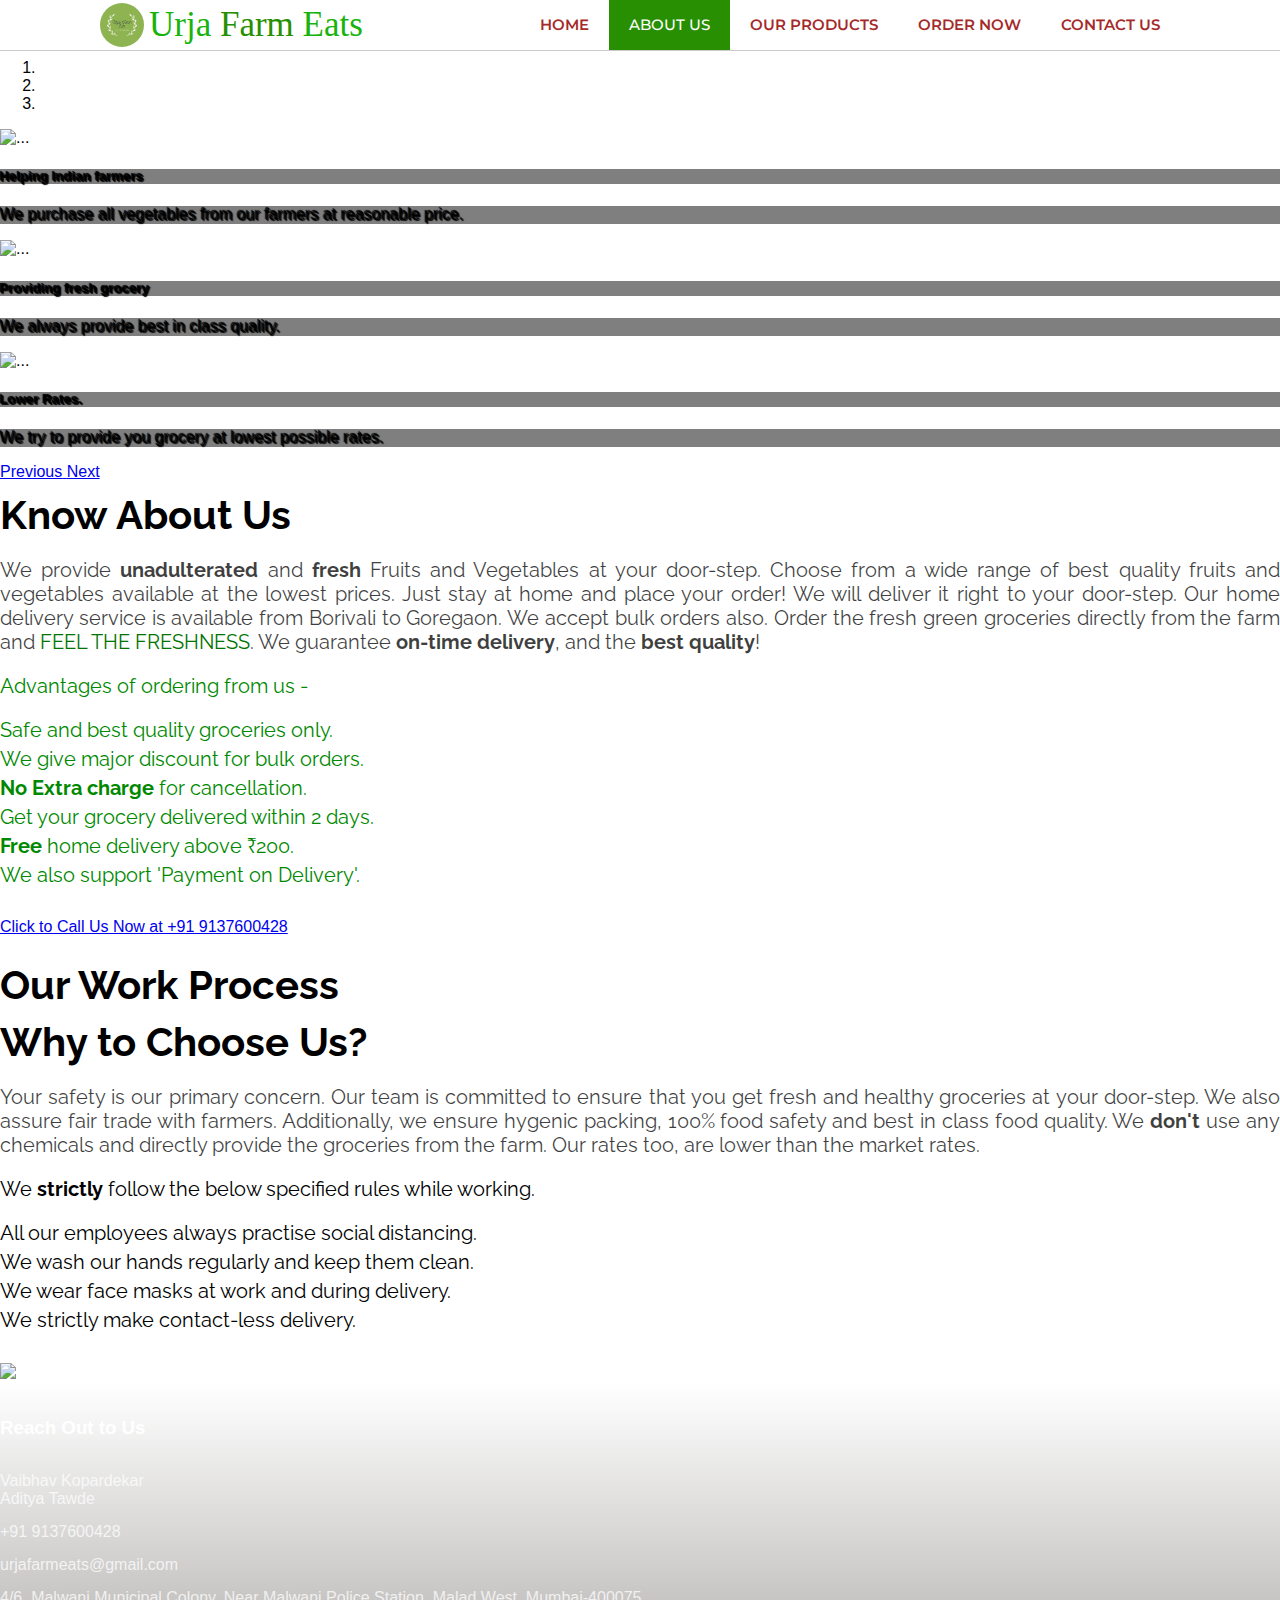
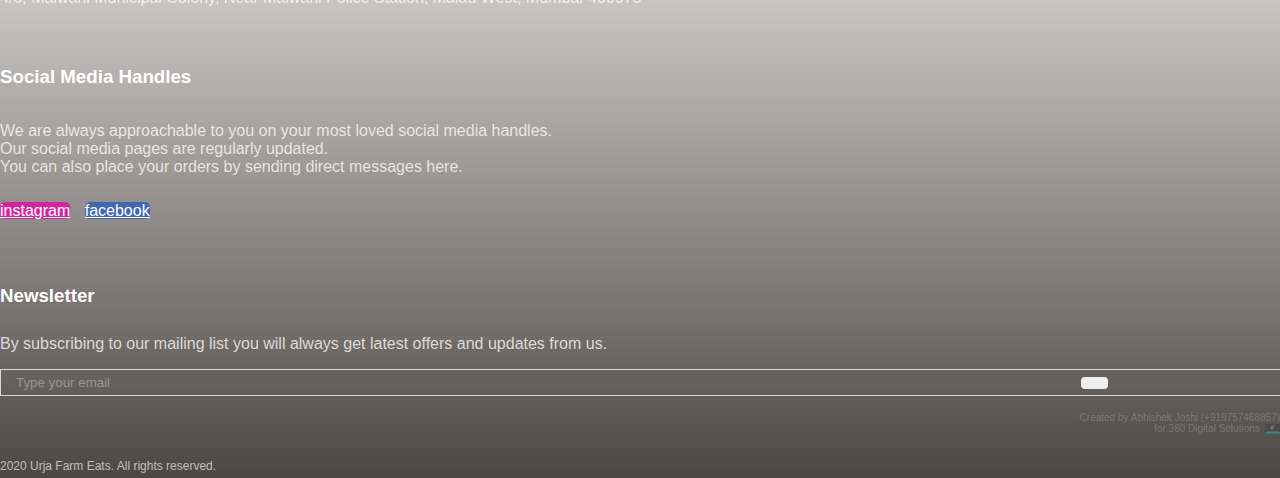
==== commit 19052597: "layer" ====
--- a/about.html
+++ b/about.html
@@ -51,6 +51,7 @@
 <body>
 
 
+<div id="layer"></div>
 
 
 
@@ -58,7 +59,7 @@
 
 	<header>
 
-		<div class="logo"><a href="https://urjafarmeats.com/" id="logo"><img src="images/logo.jpg">Urja<span class="farm-dark">Farm</span>Eats</a></div>
+		<div class="logo"><a href="https://urjafarmeats.com/" id="logo"><img src="images/logo.jpg">Urja <span class="farm-dark">Farm </span>Eats</a></div>
 		<nav id="nav">
 			<ul>
 				<li><a href="https://urjafarmeats.com/">HOME</a></li>
@@ -83,14 +84,23 @@
 	<script type="text/javascript">
 		$(document).ready(function(){
 			$('.menu-toggle').click(function(){
-				$('nav').toggleClass('active')
+				$('nav').toggleClass('active');
+				$('#layer').toggleClass('layer0');
+			})
+		})
+
+		$(document).ready(function(){
+			$('#layer').click(function(){
+				$('nav').toggleClass('active');
+				$('#layer').toggleClass('layer0');
+				$('#toggle').toggleClass('change');
 			})
 		})
 	</script>
 	<br>
 
 
-<div id="carouselExampleCaptions" class="carousel slide car" data-ride="carousel">
+<div id="carouselExampleCaptions" class="carousel slide car" data-ride="carousel" data-interval="4000">
   <ol class="carousel-indicators">
     <li data-target="#carouselExampleCaptions" data-slide-to="0" class="active"></li>
     <li data-target="#carouselExampleCaptions" data-slide-to="1"></li>
@@ -98,21 +108,21 @@
   </ol>
   <div class="carousel-inner">
     <div class="carousel-item active">
-      <img src="images/car3.png" class="d-block w-100 carimg" alt="...">
+      <img src="images/car1.jpg" class="d-block w-100 carimg" alt="...">
       <div class="carousel-caption d-md-block">
         <h5 class="shadow-text">Helping Indian farmers</h5>
         <p class="shadow-text">We purchase all vegetables from our farmers at reasonable price.</p>
       </div>
     </div>
     <div class="carousel-item">
-      <img src="images/car2.png" class="d-block w-100 carimg" alt="...">
+      <img src="images/car2.jpg" class="d-block w-100 carimg" alt="...">
       <div class="carousel-caption d-md-block">
         <h5 class="shadow-text">Providing fresh grocery</h5>
         <p class="shadow-text">We always provide best in class quality.</p>
       </div>
     </div>
     <div class="carousel-item">
-      <img src="images/car1.png" class="d-block w-100 carimg" alt="...">
+      <img src="images/car3.jpg" class="d-block w-100 carimg" alt="...">
       <div class="carousel-caption d-md-block">
         <h5 class="shadow-text">Lower Rates.</h5>
         <p class="shadow-text">We try to provide you grocery at lowest possible rates.</p>
@@ -147,7 +157,7 @@
 				<div class="col-lg-6 col-sm-12 covid-rule">
 					<div class="row success-color">
 						<div class="col-1 covid-icon"><i class="fas fa-tags"></i></div>
-						<div class="col-11">Discount for bulk orders.</div>
+						<div class="col-11">We give major discount for bulk orders.</div>
 					</div>
 				</div>
 			</div>
@@ -161,7 +171,7 @@
 				<div class="col-lg-6 col-sm-12 covid-rule">
 					<div class="row success-color">
 						<div class="col-1 covid-icon"><i class="fas fa-truck"></i></div>
-						<div class="col-11">Delivery within 2 days.</div>
+						<div class="col-11">Get your grocery delivered within 2 days.</div>
 					</div>
 				</div>
 			</div>
@@ -175,7 +185,7 @@
 				<div class="col-lg-6 col-sm-12 covid-rule">
 					<div class="row success-color">
 						<div class="col-1 covid-icon"><i class="fas fa-rupee-sign"></i></div>
-						<div class="col-11">Payment on Delivery.</div>
+						<div class="col-11">We also support 'Payment on Delivery'.</div>
 					</div>
 				</div>
 			</div>
@@ -185,7 +195,7 @@
 </div>
 
 <div class="text-center call-button">
-	<a class="btn btn-danger text-white" href="tel:+919137600428">Call Us Now at +91 9137600428</a>
+	<a class="btn btn-danger text-white" href="tel:+919137600428">Click to Call Us Now at +91 9137600428</a>
 </div>	
 
 
--- a/css/style.css
+++ b/css/style.css
@@ -166,6 +166,35 @@
 	{
 		border-bottom: 1px solid rgba(0,0,0,0.2);
 		font-weight: 500;
+	}
+	.layer0
+	{
+		position: fixed;
+		display: block;
+		width: 100%;
+		height: 100%;
+		top: 0;
+		left: 0;
+		right: 0;
+		bottom: 0;
+		background-color: rgba(0,0,0,0.5);
+		z-index: 25;
+	}
+}
+
+@media(max-width: 360px)
+{
+	header
+	{
+		padding: 0 10px;
+	}
+}
+
+@media(max-width: 334px)
+{
+	header
+	{
+		padding: 0 5px;
 	}
 }
 
@@ -687,5 +716,5 @@
 
 .success-color
 {
-	color: #007400;
+	color: #008900;
 }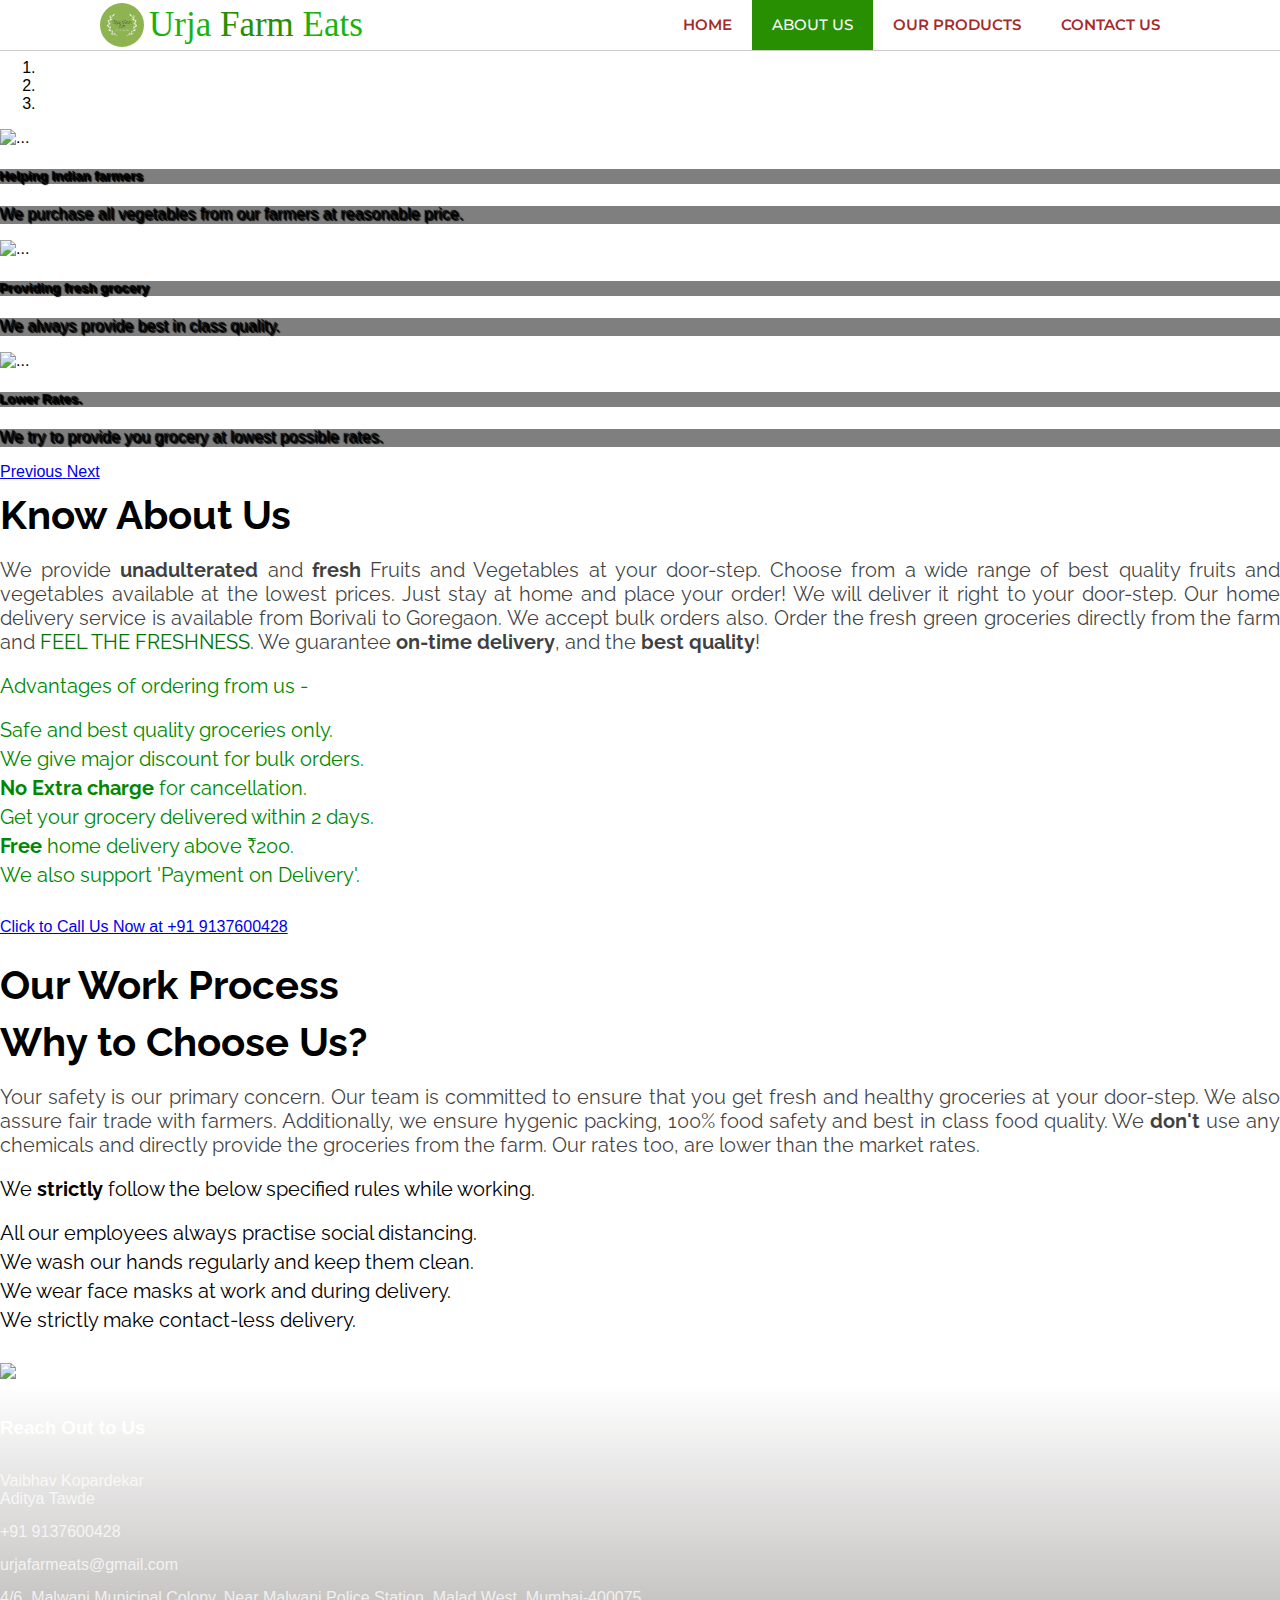
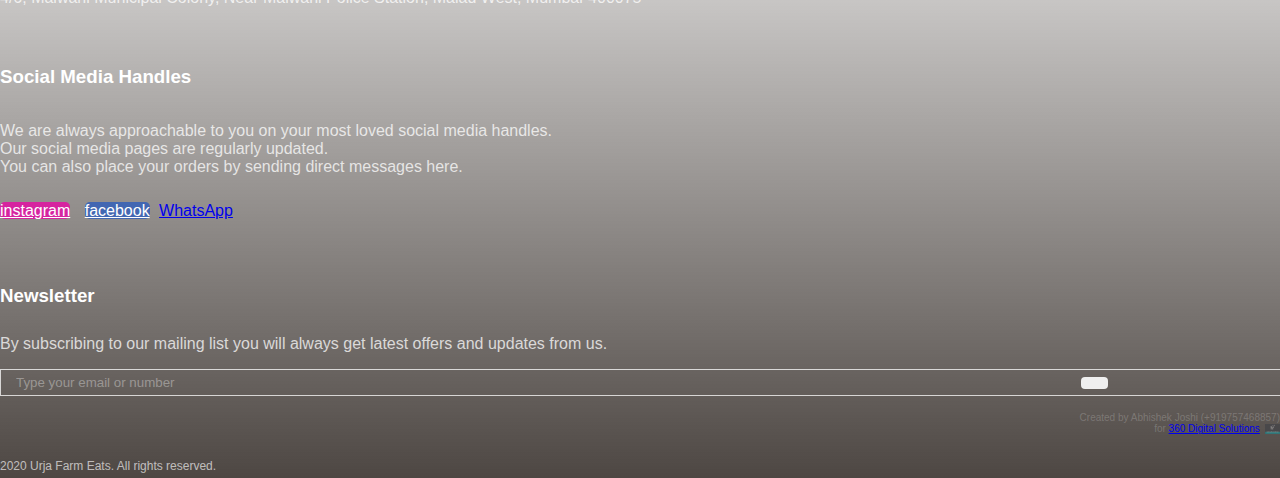
==== commit 3e507152: "update" ====
--- a/about.html
+++ b/about.html
@@ -1,13 +1,30 @@
 <!DOCTYPE html>
 <html lang="en-US">
 <head>
-	<title>Urja Farm Eats</title>
+	<title>Urja Farm Eats | About Us</title>
 
 	<meta name="viewport" content="width=device-width, initial-scale=1">
 	<meta charset="UTF-8" />
-	<meta name="description" content="Official website of Urja Farm Eats.">
-	<meta name="keywords" content="urja, farm, eats">
+	<meta name="description" content="Know about us and call us to get fresh fruits and vegetables delivered to your door-step.">
+	<meta name="keywords" content="urja, farm, eats, grocery, delivery, mumbai, food, home, free, sell, vegetables, fruits, online">
 	<meta name="author" content="Abhishek Joshi for 360 Digital Solutions">
+
+	<!--whatsapp and fb-->
+	<meta property="og:title" content="Urja Farm Eats | Contact Us" />
+	<meta property="og:description" content="Know about us and call us to get fresh fruits and vegetables delivered to your door-step." />
+	<meta property="og:url" content="https://urjafarmeats.com/about.html" />
+	<meta property="og:type" content="website" />
+	<meta property="og:image" content="https://urjafarmeats.com/images/favicon.png" />
+	<meta property="og:image:type" content="image/png" />
+	<meta property="og:image:width" content="512" />
+	<meta property="og:image:height" content="512" />
+	<meta property="og:image:alt" content="Urja Farm Eats" />
+
+	<!--twitter-->
+	<meta property="twitter:card" content="summary_large_image" />
+	<meta property="twitter:title" content="Urja Farm Eats | Contact Us" />
+	<meta property="twitter:description" content="Know about us and call us to get fresh fruits and vegetables delivered to your door-step." />
+	<meta property="twitter:image" content="images/favicon.png" />
 
 
 	<link rel="stylesheet" href="css/style.css" type="text/css" media="all" />
@@ -38,9 +55,9 @@
 	<script src="https://kit.fontawesome.com/48f5df0e7d.js" crossorigin="anonymous"></script>
 
 
-	<link rel="shortcut icon" href="images/logo.jpg">
-    <link rel="icon" href="images/logo.jpg">
-    <link rel="apple-touch-icon" href="images/logo.jpg">
+	<link rel="shortcut icon" href="images/favicon.png" type="image/png">
+    <link rel="icon" href="images/favicon.png" type="image/png">
+    <link rel="apple-touch-icon" href="images/favicon.png" type="image/png">
 
 	
 	
@@ -65,7 +82,6 @@
 				<li><a href="https://urjafarmeats.com/">HOME</a></li>
 				<li><a href="javascript: void(0)" class="active">ABOUT US</a></li>
 				<li><a href="products.html">OUR PRODUCTS</a></li>
-				<li><a href="order.html">ORDER NOW</a></li>
 				<li><a href="contact.html">CONTACT US</a></li>
 			</ul>
 		</nav>
@@ -296,8 +312,9 @@
 						<br>
 					</p>
 					<p>
-						<a href="#" class="button btn insta footer-social1"><i class="fab fa-instagram"></i> instagram</a>
-						<a href="#" class="button btn fb footer-social2"><i class="fab fa-facebook-f"></i> facebook</a>
+						<a href="https://www.instagram.com/urjafarmeats/" class="button btn insta footer-social1"><i class="fab fa-instagram"></i> instagram</a>
+						<a href="https://www.facebook.com/Urja-Farm-Eats-108624907533208/" class="button btn fb footer-social2"><i class="fab fa-facebook-f"></i> facebook</a>
+						<a href="https://wa.me/917507309867" class="button btn btn-success whatsapp footer-social3"><i class="fab fa-whatsapp"></i> WhatsApp</a>
 					</p>
 				</div>
 				<div class="col-lg-4 col-md-12 col-sm-12 col-xs-12 footer-blocks">
@@ -308,11 +325,11 @@
 						By subscribing to our mailing list you will always get latest offers and updates from us.
 						<br>
 						<form class="text-center footer-form">
-							<input type="email" name="" class="footer-input" placeholder="Type your email" required><button type="submit" class="btn footer-button"><i class="far fa-paper-plane"></i></button>
+							<input type="text" name="" class="footer-input" placeholder="Type your email or number" required><button type="submit" class="btn footer-button"><i class="far fa-paper-plane"></i></button>
 						</form>
 					</p>
 					<p class="credits">
-						Created by Abhishek Joshi (+919757468857)<br>for 360 Digital Solutions <img class="digi-sol" src="images/digi_sol.jpg">
+						Created by Abhishek Joshi (+919757468857)<br>for <a href="https://www.instagram.com/360digitalsol/" class="nihar">360 Digital Solutions <img class="digi-sol" src="images/digi_sol.jpg"></a>
 					</p>
 				</div>
 			</div>
--- a/css/style.css
+++ b/css/style.css
@@ -297,7 +297,7 @@
 .banner-text
 {
 	color: #a52a2a;
-	padding-bottom: 40px;
+	padding-bottom: 20px;
 	padding-left: 20px;
 	padding-right: 20px;
 	font-family: 'Montserrat', sans-serif;
@@ -307,32 +307,14 @@
 {
 	.banner-text
 	{
-		font-size: 23px;
+		font-size: 22px;
 	}
 }
 
 .banner-btn
 {
 	padding-bottom: 40px;
-}
-
-.banner-btn1
-{
-	font-weight: 400;
-	font-size: 27px;
-	text-align: center;
-	color: #d9534f;
-	border: solid 2px #d9534f;
-	border-radius: 50px;
-	padding: 5px 10px;
-	transition: 0.5s;
-	margin-right: 20px;
-	font-family: 'Montserrat', sans-serif;
-}
-
-.banner-btn
-{
-	padding-bottom: 40px;
+	padding-top: 20px;
 }
 
 @media(max-width: 350px)
@@ -341,14 +323,6 @@
 	{
 		padding-bottom: 20px;
 	}
-}
-
-.banner-btn1:hover
-{
-	text-decoration: none;
-	background-color: #d9534f;
-	transition: 0.5s;
-	color: white;
 }
 
 .banner-btn2
@@ -361,7 +335,6 @@
 	border-radius: 50px;
 	padding: 5px 10px;
 	transition: 0.5s;
-	margin-left: 20px;
 	font-family: 'Montserrat', sans-serif;
 }
 
@@ -373,57 +346,56 @@
 	color: white;
 }
 
-@media(max-width: 536px)
-{
-	.banner-btn1
-	{
-		margin-right: 10px;
-	}
-
+@media(max-height: 736px)
+{
+	.banner-title
+	{
+		padding-top: 40px;
+	}
+	.banner-tagline
+	{
+		padding-bottom: 15px;
+	}
+	.banner-btn
+	{
+		padding-top: 15px;
+	}
+}
+
+@media(max-height: 660px)
+{
+	.banner-title
+	{
+		padding-top: 20px;
+	}
+	.banner-tagline
+	{
+		padding-bottom: 15px;
+	}
+}
+
+@media(max-height: 600px)
+{
+	.banner-title
+	{
+		padding-top: 15px;
+		padding-bottom: 15px;
+	}
+	.banner-tagline
+	{
+		padding-bottom: 5px;
+	}
+}
+
+@media(max-width: 347px)
+{
+	.calling-button
+	{
+		font-size: 15px !important;
+	}
 	.banner-btn2
 	{
-		margin-left: 10px;
-	}
-}
-
-@media(max-width: 470px)
-{
-	.banner-btn1
-	{
-		margin-right: 5px;
-		font-size: 22px;
-	}
-
-	.banner-btn2
-	{
-		margin-left: 5px;
-		font-size: 22px;
-	}
-}
-
-@media(max-width: 379px)
-{
-	.banner-btn1
-	{
-		margin: 0 0 0 0;
-	}
-
-	.banner-btn2
-	{
-		margin: 0 0 0 0;
-	}
-}
-
-@media(max-width: 347px)
-{
-	.banner-btn1
-	{
-		font-size: 19px;
-	}
-
-	.banner-btn2
-	{
-		font-size: 19px;
+		font-size: 25px;
 	}
 }
 
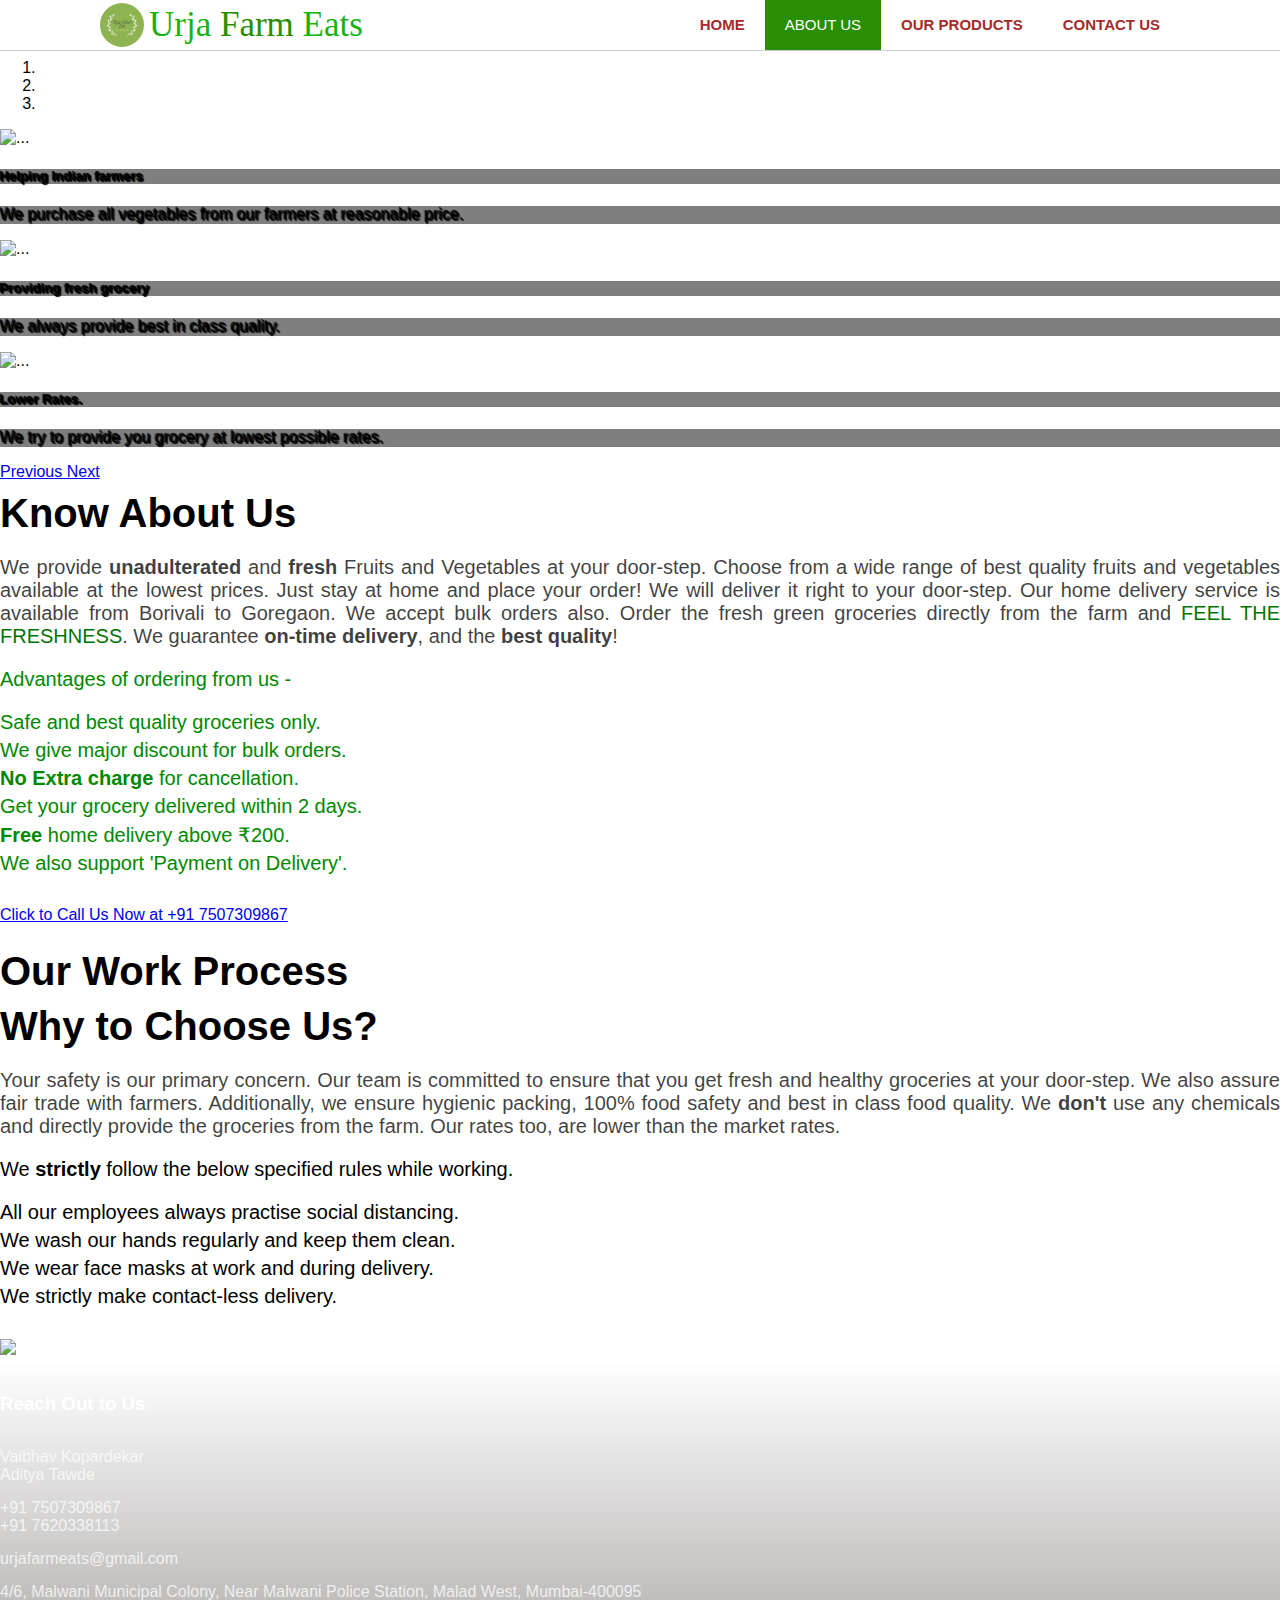
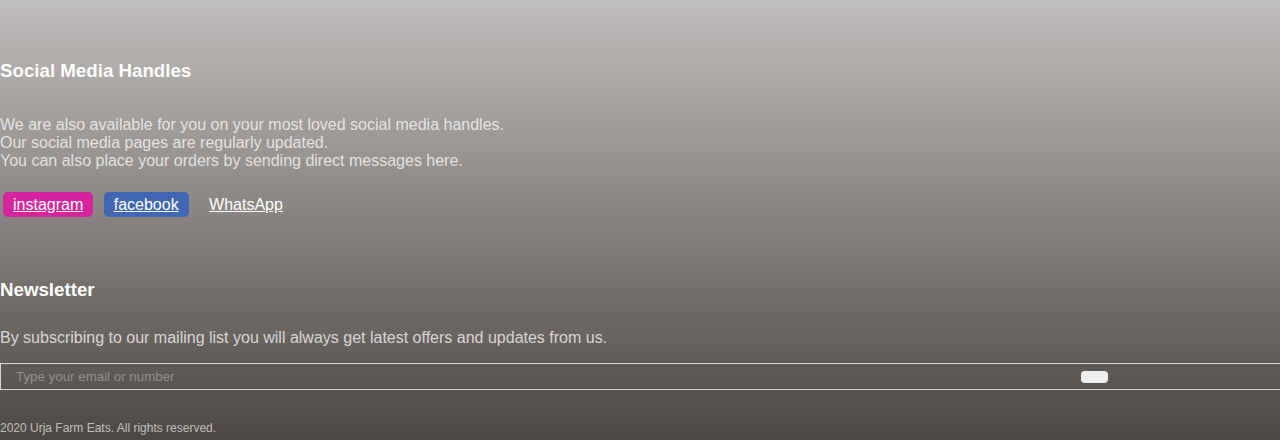
==== commit b9ba5b3b: "content security policy" ====
--- a/about.html
+++ b/about.html
@@ -9,8 +9,21 @@
 	<meta name="keywords" content="urja, farm, eats, grocery, delivery, mumbai, food, home, free, sell, vegetables, fruits, online">
 	<meta name="author" content="Abhishek Joshi for 360 Digital Solutions">
 
+
+
+
+
+	<meta http-equiv="Content-Security-Policy" content="default-src 'self';
+    script-src 'self' https://code.jquery.com/ https://cdn.jsdelivr.net/ https://stackpath.bootstrapcdn.com/ https://use.fontawesome.com/ 'sha256-Gt8g3F2kAw6C7vRclPtOX34S4q+i6pOrq9YakHYvxMY=';
+    style-src-elem 'self' https://fonts.googleapis.com/ https://stackpath.bootstrapcdn.com/ https://use.fontawesome.com/;
+    style-src 'self' https://fonts.googleapis.com/ https://stackpath.bootstrapcdn.com/ https://use.fontawesome.com/;
+    font-src 'self' https://fonts.googleapis.com/ https://fonts.gstatic.com/">
+
+
+
+
 	<!--whatsapp and fb-->
-	<meta property="og:title" content="Urja Farm Eats | Contact Us" />
+	<meta property="og:title" content="Urja Farm Eats | About Us" />
 	<meta property="og:description" content="Know about us and call us to get fresh fruits and vegetables delivered to your door-step." />
 	<meta property="og:url" content="https://urjafarmeats.com/about.html" />
 	<meta property="og:type" content="website" />
@@ -22,9 +35,9 @@
 
 	<!--twitter-->
 	<meta property="twitter:card" content="summary_large_image" />
-	<meta property="twitter:title" content="Urja Farm Eats | Contact Us" />
+	<meta property="twitter:title" content="Urja Farm Eats | About Us" />
 	<meta property="twitter:description" content="Know about us and call us to get fresh fruits and vegetables delivered to your door-step." />
-	<meta property="twitter:image" content="images/favicon.png" />
+	<meta property="twitter:image" content="https://urjafarmeats.com/images/favicon.png" />
 
 
 	<link rel="stylesheet" href="css/style.css" type="text/css" media="all" />
@@ -52,7 +65,8 @@
 	<script src="https://cdn.jsdelivr.net/npm/popper.js@1.16.0/dist/umd/popper.min.js" integrity="sha384-Q6E9RHvbIyZFJoft+2mJbHaEWldlvI9IOYy5n3zV9zzTtmI3UksdQRVvoxMfooAo" crossorigin="anonymous"></script>
 	<script src="https://stackpath.bootstrapcdn.com/bootstrap/4.5.0/js/bootstrap.min.js" integrity="sha384-OgVRvuATP1z7JjHLkuOU7Xw704+h835Lr+6QL9UvYjZE3Ipu6Tp75j7Bh/kR0JKI" crossorigin="anonymous"></script>
 
-	<script src="https://kit.fontawesome.com/48f5df0e7d.js" crossorigin="anonymous"></script>
+	<script src="https://use.fontawesome.com/releases/v5.13.0/js/all.js" data-auto-add-css="false"></script>
+    <link href="https://use.fontawesome.com/releases/v5.13.0/css/svg-with-js.css" rel="stylesheet" />
 
 
 	<link rel="shortcut icon" href="images/favicon.png" type="image/png">
@@ -80,43 +94,23 @@
 		<nav id="nav">
 			<ul>
 				<li><a href="https://urjafarmeats.com/">HOME</a></li>
-				<li><a href="javascript: void(0)" class="active">ABOUT US</a></li>
+				<li><a href="javascript: void(0)" class="active tabclose">ABOUT US</a></li>
 				<li><a href="products.html">OUR PRODUCTS</a></li>
 				<li><a href="contact.html">CONTACT US</a></li>
 			</ul>
 		</nav>
-		<div class="menu-toggle" onclick="myFunction(this)" id="toggle">
+		<div class="menu-toggle" id="toggle">
 			<div class="bar1"></div>
 			<div class="bar2"></div>
 			<div class="bar3"></div>
 		</div>
 
 	</header>
-	<script type="text/javascript">
-		function myFunction(x) {
-			x.classList.toggle("change");
-		}
-	</script>
-	<script type="text/javascript">
-		$(document).ready(function(){
-			$('.menu-toggle').click(function(){
-				$('nav').toggleClass('active');
-				$('#layer').toggleClass('layer0');
-			})
-		})
-
-		$(document).ready(function(){
-			$('#layer').click(function(){
-				$('nav').toggleClass('active');
-				$('#layer').toggleClass('layer0');
-				$('#toggle').toggleClass('change');
-			})
-		})
-	</script>
+
 	<br>
 
 
-<div id="carouselExampleCaptions" class="carousel slide car" data-ride="carousel" data-interval="4000">
+<div id="carouselExampleCaptions" class="carousel slide car" data-ride="carousel" data-interval="3000">
   <ol class="carousel-indicators">
     <li data-target="#carouselExampleCaptions" data-slide-to="0" class="active"></li>
     <li data-target="#carouselExampleCaptions" data-slide-to="1"></li>
@@ -211,7 +205,7 @@
 </div>
 
 <div class="text-center call-button">
-	<a class="btn btn-danger text-white" href="tel:+919137600428">Click to Call Us Now at +91 9137600428</a>
+	<a class="btn btn-danger text-white" href="tel:+917507309867">Click to Call Us Now at +91 7507309867</a>
 </div>	
 
 
@@ -230,7 +224,7 @@
 
 <div class="container">
 	<h2 class="text-center topic">Why to Choose Us?</h2>
-	<p class="why-us">Your safety is our primary concern. Our team is committed to ensure that you get fresh and healthy groceries at your door-step. We also assure fair trade with farmers. Additionally, we ensure hygenic packing, 100% food safety and best in class food quality. We <b>don't</b> use any chemicals and directly provide the groceries from the farm. Our rates too, are lower than the market rates.
+	<p class="why-us">Your safety is our primary concern. Our team is committed to ensure that you get fresh and healthy groceries at your door-step. We also assure fair trade with farmers. Additionally, we ensure hygienic packing, 100% food safety and best in class food quality. We <b>don't</b> use any chemicals and directly provide the groceries from the farm. Our rates too, are lower than the market rates.
 	</p>
 	<p class="covid text-center text-danger">
 		We <b>strictly</b> follow the below specified rules while working.
@@ -292,7 +286,7 @@
 					</div>
 					<div class="row footer-left">
 						<div class="col-2 text-center"><i class="fas fa-mobile-alt"></i></div>
-						<div class="col-10 footer-contact">+91 9137600428</div>
+						<div class="col-10 footer-contact">+91 7507309867<br>+91 7620338113</div>
 					</div>
 					<div class="row footer-left">
 						<div class="col-2 text-center"><i class="far fa-envelope"></i></div>
@@ -300,7 +294,7 @@
 					</div>
 					<div class="row footer-left">
 						<div class="col-2 text-center"><i class="fas fa-store"></i></div>
-						<div class="col-10 footer-contact">4/6, Malwani Municipal Colony, Near Malwani Police Station, Malad West, Mumbai-400075</div>
+						<div class="col-10 footer-contact">4/6, Malwani Municipal Colony, Near Malwani Police Station, Malad West, Mumbai-400095</div>
 					</div>
 				</div>
 				<div class="col-lg-4 col-md-6 col-sm-6 col-xs-12 footer-blocks">
@@ -308,7 +302,7 @@
 						Social Media Handles
 					</h3>
 					<p class="footer-mid">
-						We are always approachable to you on your most loved social media handles.<br>Our social media pages are regularly updated.<br>You can also place your orders by sending direct messages here.
+						We are also available for you on your most loved social media handles.<br>Our social media pages are regularly updated.<br>You can also place your orders by sending direct messages here.
 						<br>
 					</p>
 					<p>
@@ -324,13 +318,11 @@
 					<p class="footer-right">
 						By subscribing to our mailing list you will always get latest offers and updates from us.
 						<br>
-						<form class="text-center footer-form">
-							<input type="text" name="" class="footer-input" placeholder="Type your email or number" required><button type="submit" class="btn footer-button"><i class="far fa-paper-plane"></i></button>
+						<form class="text-center footer-form" method="POST" action="https://docs.google.com/forms/u/0/d/e/1FAIpQLSeJRVKul_Ixgi5vMOxCUcuxvGAGdIRdxBlxY8Wko-qDuI-PQA/formResponse">
+							<input type="text" name="entry.1873482848" class="footer-input" placeholder="Type your email or number" required><button type="submit" class="btn footer-button"><i class="far fa-paper-plane"></i></button>
 						</form>
 					</p>
-					<p class="credits">
-						Created by Abhishek Joshi (+919757468857)<br>for <a href="https://www.instagram.com/360digitalsol/" class="nihar">360 Digital Solutions <img class="digi-sol" src="images/digi_sol.jpg"></a>
-					</p>
+					<p class="c" id="c"></p>
 				</div>
 			</div>
 			<div class="copyright text-center"><i class="far fa-copyright"></i> 2020 Urja Farm Eats. All rights reserved.</div>
@@ -338,7 +330,41 @@
 	</div>	
 </footer>
 
-
+<script type="text/javascript">
+	document.getElementById('toggle').onclick = function(){
+        document.getElementById('toggle').classList.toggle("change");
+    };
+
+
+    $(document).ready(function(){
+		$('.menu-toggle').click(function(){
+			$('nav').toggleClass('active');
+			$('#layer').toggleClass('layer0');
+		})
+	})
+
+	$(document).ready(function(){
+		$('#layer').click(function(){
+			$('nav').toggleClass('active');
+			$('#layer').toggleClass('layer0');
+			$('#toggle').toggleClass('change');
+		})
+	})
+
+
+	document.getElementById('c').innerHTML = 'Created by Abhishek Joshi (+919757468857)<br>for <a href="https://www.instagram.com/360digitalsol/" class="nihar">360 Digital Solutions <img class="digi-sol" src="images/digi_sol.jpg"></a>';
+
+
+	$(document).ready(function(){
+		$('.tabclose').click(function(){
+			$('nav').toggleClass('active');
+			$('#layer').toggleClass('layer0');
+			$('#toggle').toggleClass('change');
+		})
+	})
+
+
+</script>
 
 
 </body>
--- a/css/style.css
+++ b/css/style.css
@@ -102,6 +102,14 @@
 	transition: 0.2s;
 }
 
+@media(max-width: 1000px)
+{
+	header nav ul li a:hover
+	{
+		transition: 0s;
+	}
+}
+
 header nav ul li a.active
 {
 	color: #fff;
@@ -224,7 +232,7 @@
 
 .banner
 {
-	background: linear-gradient(rgba(255,255,255,0.8),rgba(255,255,255,0.8)), url(../images/banner.png);
+	background: linear-gradient(rgba(255,255,255,0.7),rgba(255,255,255,0.7)), url(../images/banner.png);
 	background-size: cover;
 	background-repeat: no-repeat;
 }
@@ -301,13 +309,22 @@
 	padding-left: 20px;
 	padding-right: 20px;
 	font-family: 'Montserrat', sans-serif;
-}
-
-@media(max-width: 320px)
+	font-size: 24px;
+}
+
+@media(max-width: 409px)
 {
 	.banner-text
 	{
-		font-size: 22px;
+		font-size: 20px;
+	}
+}
+
+@media(max-width: 348px)
+{
+	.banner-text
+	{
+		font-size: 18px;
 	}
 }
 
@@ -380,6 +397,7 @@
 	{
 		padding-top: 15px;
 		padding-bottom: 15px;
+		line-height: 1;
 	}
 	.banner-tagline
 	{
@@ -428,6 +446,13 @@
 	color: #fff !important;
 	background: #4267B2 !important;
 	border: none !important;
+	border-radius: 0.3em !important;
+}
+
+.whatsapp
+{
+	border: none !important;
+	color: #fff !important;
 	border-radius: 0.3em !important;
 }
 
@@ -509,14 +534,20 @@
 
 .footer-social1
 {
-	margin-left: 0px;
-	margin-right: 5px;
+	margin: 3px;
+	padding: 4px 10px !important;
 }
 
 .footer-social2
 {
-	margin-left: 5px;
-	margin-right: 5px;
+	margin: 3px;
+	padding: 4px 10px !important;
+}
+
+.footer-social3
+{
+	margin: 3px;
+	padding: 4px 10px !important;
 }
 
 .footer-right
@@ -524,7 +555,7 @@
 	color: rgba(255,255,255,0.75);
 }
 
-.credits
+.c
 {
 	text-align: right;
 	color: rgba(255,255,255,0.2);
@@ -532,7 +563,7 @@
 	font-size: 10px;
 }
 
-.credits:hover
+.c:hover
 {
 	color: rgba(255,255,255,0.75);
 	transition: 0.3s;
@@ -548,7 +579,7 @@
 	transition: 0.3s;
 }
 
-.credits:hover .digi-sol
+.c:hover .digi-sol
 {
 	opacity: 0.75;
 	transition: 0.3s;
@@ -673,20 +704,363 @@
 	padding-bottom: 15px;
 }
 
-.counter
-{
-	font-size: 30px;
-}
-
-@media(max-width: 336px)
-{
-	.counter
-	{
-		font-size: 27px;
-	}
-}
-
 .success-color
 {
 	color: #008900;
+}
+
+.topic-products
+{
+	font-family: 'Raleway', sans-serif;
+	font-size: 50px;
+	margin: 10px 0 10px 0;
+	color: #000;
+}
+
+@media(max-width: 520px)
+{
+	.topic-products
+	{
+		font-size: 45px;
+	}
+}
+
+@media(max-width: 350px)
+{
+	.topic-products
+	{
+		font-size: 35px;
+	}
+}
+
+.product-container
+{
+	padding-bottom: 20px;
+	min-height: 600px;
+}
+
+.product
+{
+	display: flex;
+	justify-content: center;
+	padding-top: 5px;
+	padding-bottom: 20px;
+}
+
+.product-card
+{
+    transition: 0.3s;
+    width: 200px;
+    cursor: pointer;
+    box-shadow: 2px 1px 1px rgba(0,0,0,0.2);
+}
+
+.product-card:hover
+{
+    box-shadow: 2px 1px 7px rgba(0,0,0,0.8);
+    transform: scale(1.02);
+}
+
+.product-image
+{
+    background-color: #dddddd;
+    height:150px;
+    width:100%;
+}
+
+.food-image
+{
+	height: 150px;
+	width: 100%;
+	border: 1px solid rgba(0,0,0,0.4);
+	border-top-left-radius: 5px;
+	border-top-right-radius: 5px;
+}
+
+.product-card-body
+{
+	padding: 10px 15px 15px !important;
+}
+
+.product-name
+{
+	font-family: sans-serif;
+	color: #dc3545;
+}
+
+.in-stock
+{
+	width: 100%;
+	padding: 6px 2px;
+	text-align: center;
+	border: 2px solid;
+	border-radius: 5px;
+	border-color: #4caf50;
+	color: #117106;
+}
+
+@media(max-width: 575px)
+{
+	.product-card
+	{
+		width: 220px;
+	}
+	.product-image, .food-image
+	{
+		height: 165px;
+		width: 100%;
+	}
+}
+
+@media(max-width: 499px)
+{
+	.product
+	{
+		padding-right: 10px !important;
+		padding-left: 10px !important;
+	}
+	.product-card
+	{
+		width: 205px;
+	}
+	.product-image, .food-image
+	{
+		height: 154px;
+		width: 100%;
+	}
+}
+
+@media(max-width: 449px)
+{
+	.product
+	{
+		padding-right: 6px !important;
+		padding-left: 6px !important;
+	}
+	.product-card
+	{
+		width: 188px;
+	}
+	.product-image, .food-image
+	{
+		height: 141px;
+		width: 100%;
+	}
+}
+
+@media(max-width: 399px)
+{
+	.product
+	{
+		padding-right: 5px !important;
+		padding-left: 5px !important;
+	}
+	.product-card
+	{
+		width: 170px;
+	}
+	.product-image, .food-image
+	{
+		height: 128px;
+		width: 100%;
+	}
+	.product-name
+	{
+		font-size: 18px;
+		padding: 0 15px !important;
+	}
+	.in-stock
+	{
+		padding: 2px;
+	}
+}
+
+@media(max-width: 359px)
+{
+	.product
+	{
+		padding-right: 4px !important;
+		padding-left: 4px !important;
+	}
+	.product-card
+	{
+		width: 152px;
+	}
+	.product-image, .food-image
+	{
+		height: 114px;
+		width: 100%;
+	}
+	.product-name
+	{
+		font-size: 17px;
+		padding: 0 15px !important;
+	}
+	.in-stock
+	{
+		padding: 0px;
+	}
+}
+
+/* Form Css */
+.ev_form
+{
+    border: 1px solid #e09b9b;
+    border-radius: 5px;
+    margin-top: 10px;
+    margin-bottom: 15px;
+    padding: 2%;
+}
+
+.ev_btn
+{
+    width: 25%;
+}
+
+.form-required-show
+{
+    text-align: right;
+    font-size: 13px;
+}
+
+.form-required
+{
+    color: red;
+}
+
+.txt-area
+{
+	resize: none;
+	height: 100px !important;
+}
+
+.contact-about
+{
+	padding: 2%;
+	margin: 10px 0 15px;
+}
+
+.contact-fa
+{
+	padding-right: 2px;
+}
+
+.contact-head
+{
+	font-family: sans-serif;
+	font-size: 20px;
+	padding: 5px 0;
+	color: #154573;
+}
+
+.contact-call
+{
+	font-family: sans-serif;
+	color: rgba(21,69,115,0.8);
+	font-size: 16px;
+}
+
+.contact-call:hover
+{
+	text-decoration: none;
+}
+
+.whatsapp-button
+{
+	margin-top: 5px;
+	font-size: 16px;
+}
+
+.contact-info
+{
+	font-family: sans-serif;
+	color: rgba(21,69,115,0.8);
+	padding: 5px 0 10px;
+	font-size: 16px;
+}
+
+.contact-info-special
+{
+	font-family: sans-serif;
+	color: rgba(0,0,0,0.75);
+	padding: 5px 0;
+	font-size: 16px;
+}
+
+.contact-social-btn
+{
+	margin-top: 5px;
+}
+
+.contact-set
+{
+	padding-bottom: 20px !important;
+}
+
+.product-search
+{
+	display: flex;
+	justify-content: center;
+}
+
+.product-search-input
+{
+	width: 85%;
+	outline: none;
+	border: none;
+	height: 40px;
+}
+
+.product-search-icon
+{
+	background: none;
+	border: none;
+	outline: none;
+	height: 40px;
+}
+
+.product-search-icon:focus
+{
+	background: none;
+	border: none;
+	outline: none;
+	height: 40px;
+}
+
+.product-search-bar
+{
+	border: 1px solid;
+	width: 70%;
+	min-width: 300px;
+	border-radius: 5px;
+	border-color: #5545b3;
+}
+
+.nihar
+{
+	color: rgba(255,255,255,0.2);
+	transition: 0.3s;
+	font-size: 10px;
+}
+
+.c:hover .nihar
+{
+	color: rgba(255,255,255,0.75);
+	transition: 0.3s;
+	font-size: 10px;
+}
+
+.nihar:hover
+{
+	color: rgba(255,255,255,0.75);
+	transition: 0.3s;
+	font-size: 10px;
+}
+
+.map-location
+{
+	width: 100%;
+	border: solid 1px;
+	border-radius: 5px;
+	border-color: rgba(0,0,0,0.3);
 }